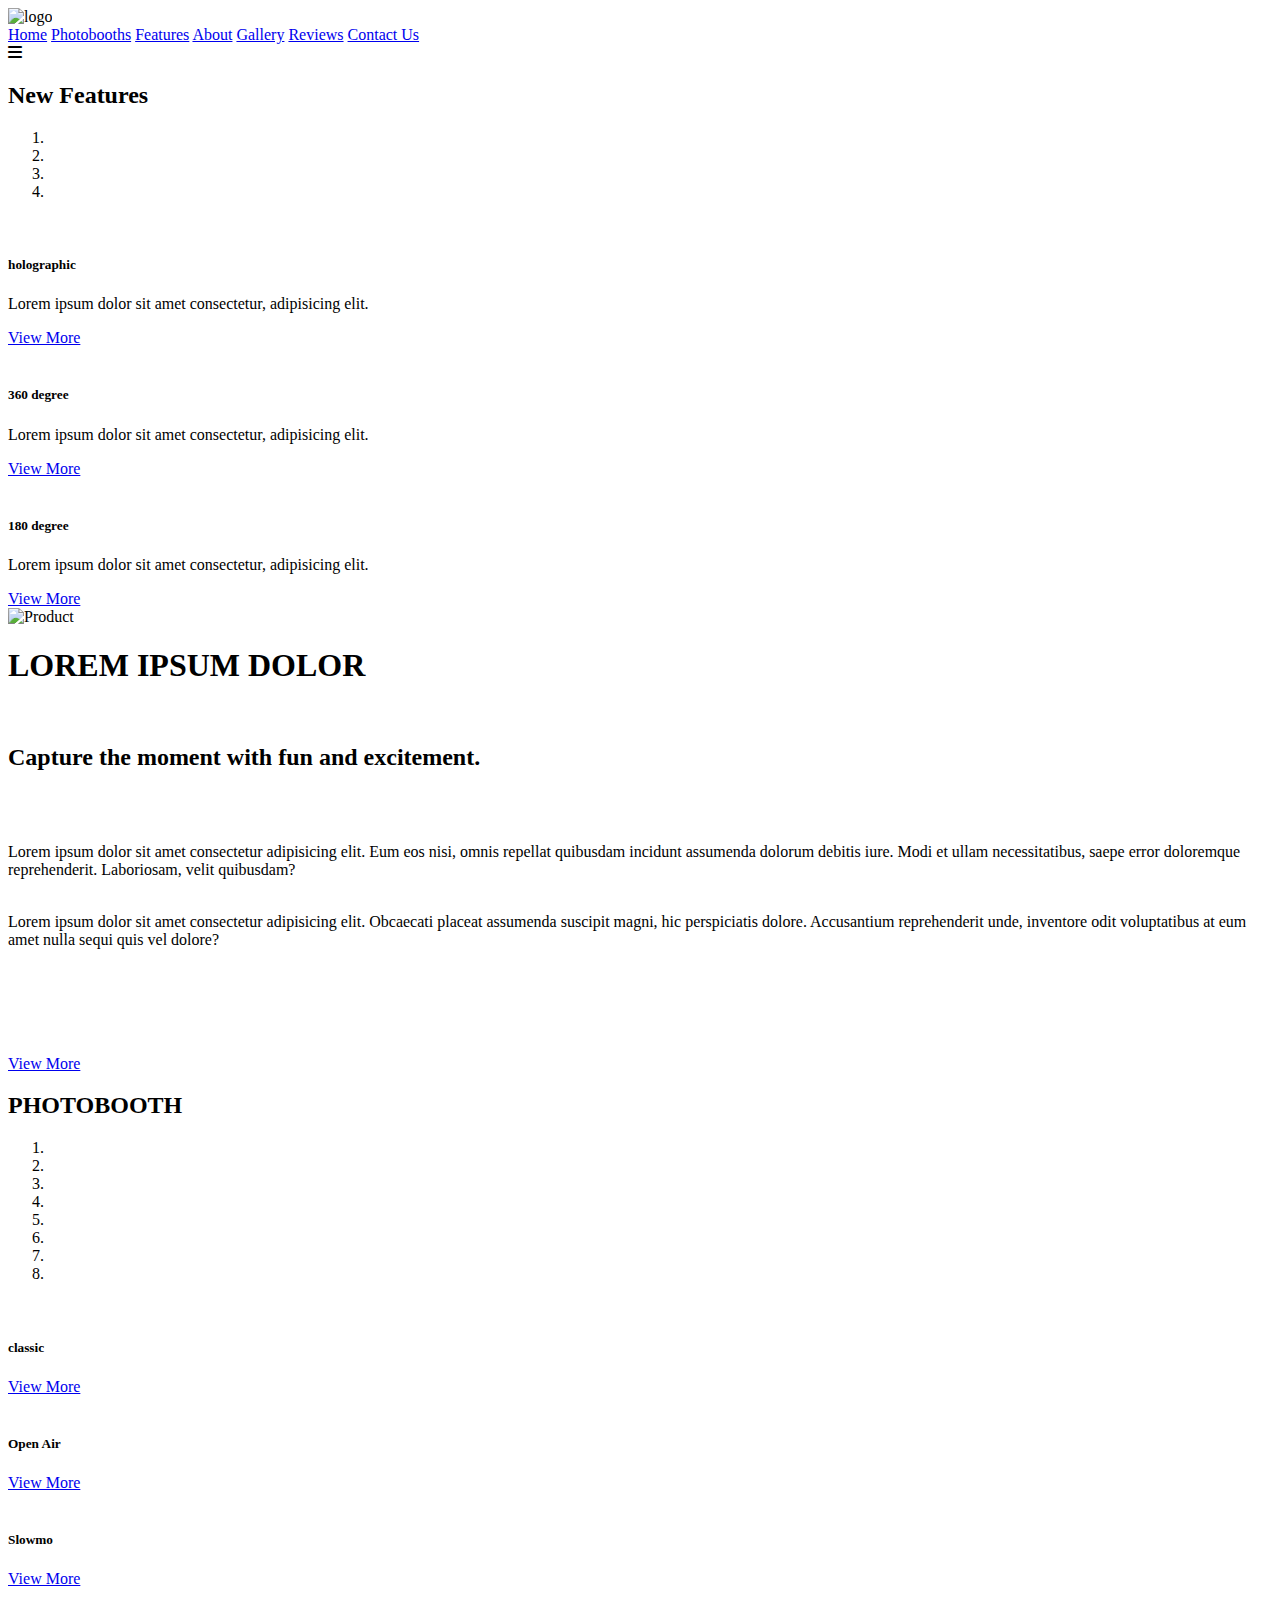
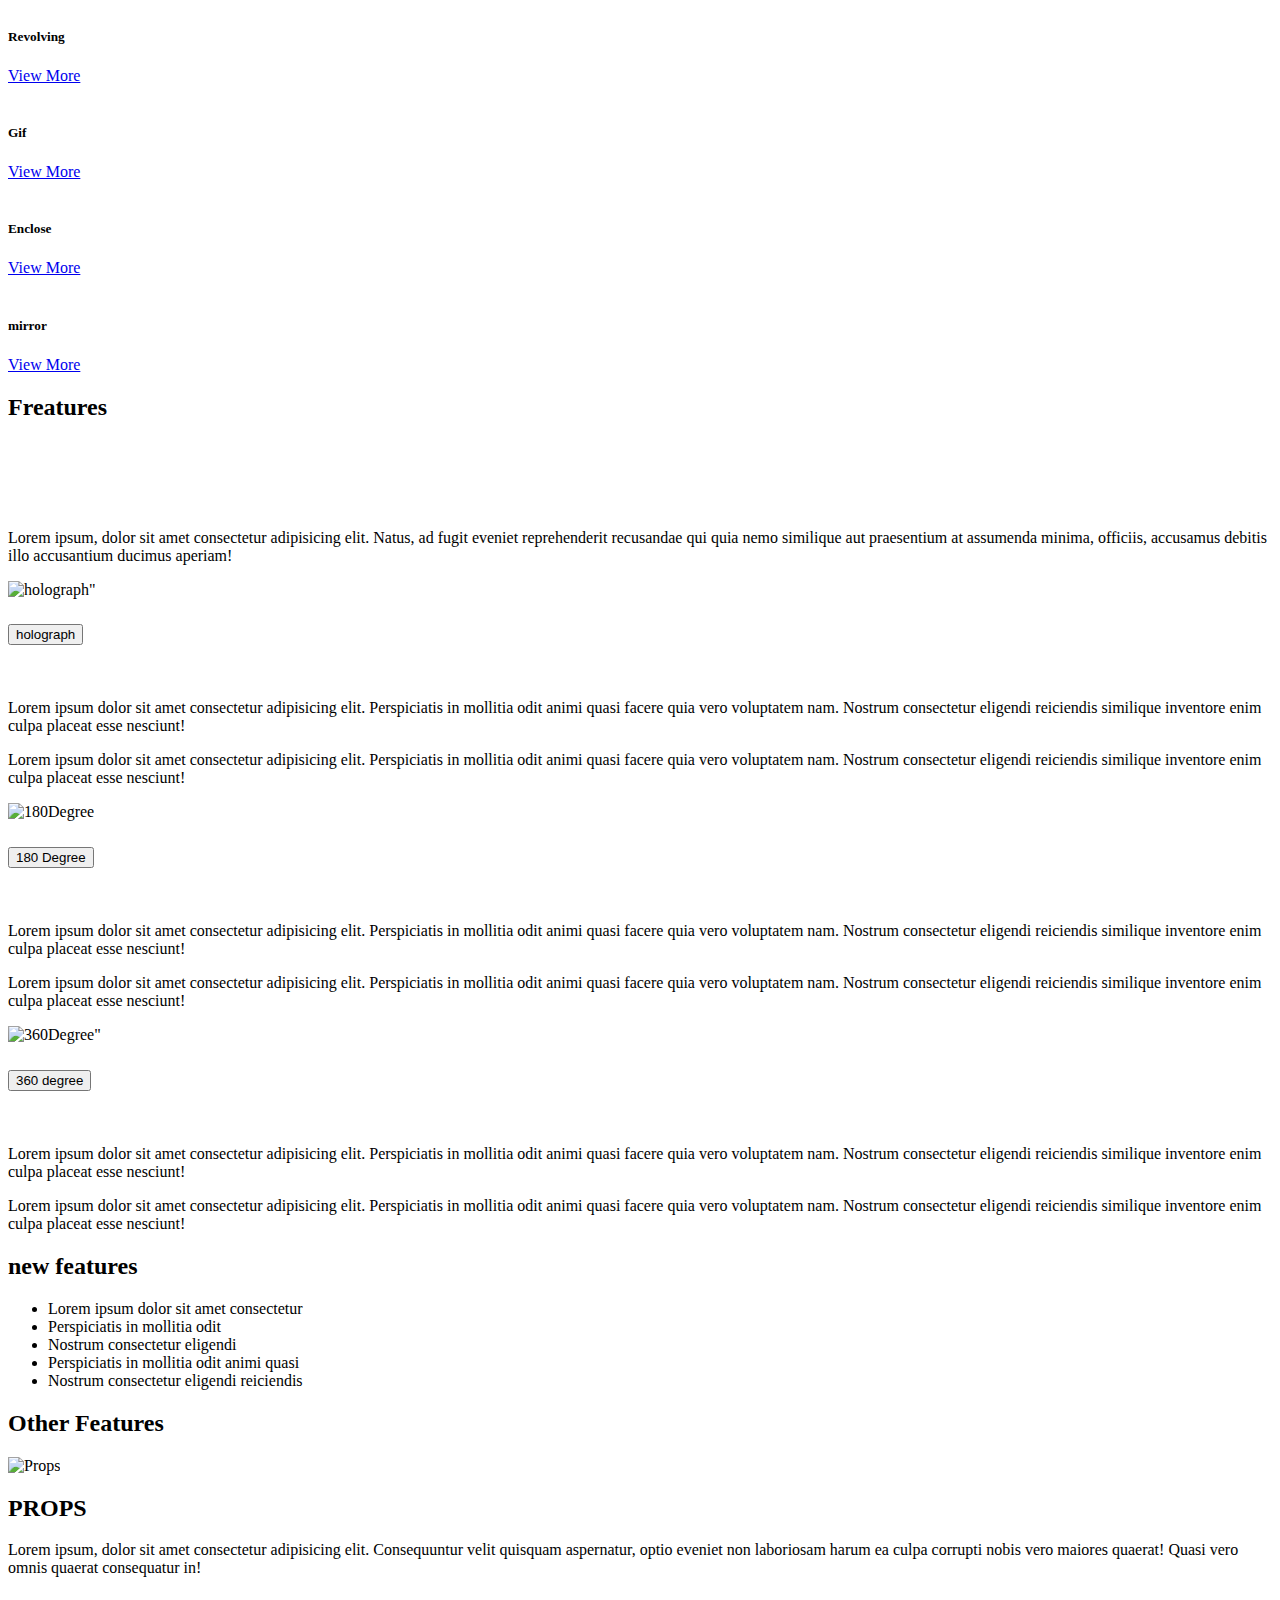
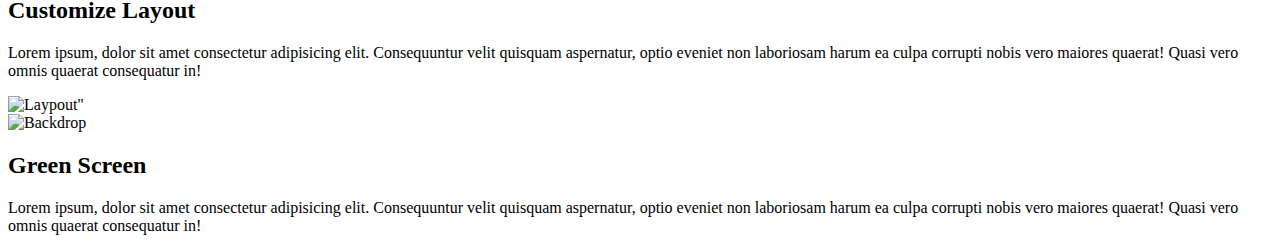
==== index.html @ 43a4d3da "Added index file" ====
<!DOCTYPE html>
<html lang="en">
  <head>
    <meta charset="UTF-8" />
    <meta http-equiv="X-UA-Compatible" content="IE=edge" />
    <meta name="viewport" content="width=device-width, initial-scale=1.0" />
    <title>KNGS Photobooth</title>
    <!-- CSS only -->
    <link
      href="https://cdn.jsdelivr.net/npm/bootstrap@5.2.1/dist/css/bootstrap.min.css"
      rel="stylesheet"
      integrity="sha384-iYQeCzEYFbKjA/T2uDLTpkwGzCiq6soy8tYaI1GyVh/UjpbCx/TYkiZhlZB6+fzT"
      crossorigin="anonymous" />

    <link
      rel="stylesheet"
      href="https://cdn.jsdelivr.net/npm/bootstrap-icons@1.9.1/font/bootstrap-icons.css" />

    <!--font awesome cdn link-->
    <link
      rel="stylesheet"
      href="https://cdnjs.cloudflare.com/ajax/libs/font-awesome/6.2.0/css/all.min.css" />

    <!-- custom css file link -->
    <link rel="stylesheet" href="css/style.css" />
  </head>
  <body>
    <!--header section starts-->

    <section class="header">
      <img class="logo" src="img/Logo.png" alt="logo" />

      <nav class="navbar">
        <a href="#home">Home</a>
        <a href="#hotobooths">Photobooths</a>
        <a href="#featured">Features</a>
        <a href="#about">About</a>
        <a href="#gallery">Gallery</a>
        <a href="#reviews">Reviews</a>
        <a href="#contactus">Contact Us</a>
      </nav>

      <div id="menu-btn" class="fas fa-bars"></div>
    </section>
    <!--header section ends-->

    <!---------Home Start--------->
    <!-------- Slide Start--------------->
    <main>
  <section class="main-home">
    <div class="main-carousel">
      <h2>New Features</h2>
      <div class="border-carousel">
       <div class="carousel slide" data-bs-ride="carousel" id="divcarousel">
          <ol class="carousel-indicators">
           <li data-bs-target="#divcarousel" data-bs-slide-to="0" class="active"><li>
           <li data-bs-target="#divcarousel" data-bs-slide-to="1"></li>
           <li data-bs-target="#divcarousel" data-bs-slide-to="2"></li>
          </ol>

          <div class="carousel-inner">
            <div class="carousel-item active col">
              <div class="card text-white">
                <img src="img/holographicbooth.webp" alt="" class="carousel-item-custom" />
                 <div class="card-body card-img-overlay bg-dark bg-opacity-50">
                      <h5 class="card-title">holographic</h5>
                      <p class="card-text">Lorem ipsum dolor sit amet consectetur, adipisicing elit.</p>
                      <a class="btn  stretched-link" href="#holograph1">View More</a>
              </div>
           </div>
         </div>


          <div class="carousel-item col">
            <div class="card text-white">
              <img src="img/360degree.webp" alt="" class="carousel-item-custom" />
                <div class="card-body card-img-overlay bg-dark bg-opacity-50">
                  <h5 class="card-title">360 degree</h5>
                  <p class="card-text">Lorem ipsum dolor sit amet consectetur, adipisicing elit.</p>
                  <a class="btn  stretched-link" href="#360deg">View More</a>
                </div>
            </div>
          </div>

          <div class="carousel-item col">
            <div class="card text-white">
             <img src="img/180degree.webp" alt="" class="carousel-item-custom" />
              <div class="card-body card-img-overlay bg-dark        bg-opacity-50">
                 <h5 class="card-title">180 degree</h5>
                 <p class="card-text">Lorem ipsum dolor sit amet consectetur, adipisicing elit.</p>
                 <a class="btn  stretched-link" href="#180deg">View More</a>
              </div>
            </div>
         </div>
        </div>
          <a href="#divcarousel" class="carousel-control-prev" data-bs-slide="prev" data-bs-slide-to="prev">
           <span class="carousel-control-prev-icon"></span>
          </a>
          <a href="#divcarousel" class="carousel-control-next" data-bs-slide="next" data-bs-slide-to="next">
            <span class="carousel-control-next-icon"></span>
          </a>
      </div>
      </div>
  
    </div>
        <div class="home-product">
             <img class="home-logo" src="img/product.webp" alt="Product" />
        </div>
        <div class="home-info">
              <h1 class="home-title">LOREM IPSUM DOLOR</h1><br/>
              <h2 class="home-subtitle">Capture the moment with fun and excitement.</h2><br/><br/> 
              <p class="phome">
               Lorem ipsum dolor sit amet consectetur adipisicing elit. Eum eos nisi,
               omnis repellat quibusdam incidunt assumenda dolorum debitis iure. Modi
               et ullam necessitatibus, saepe error doloremque reprehenderit.
               Laboriosam, velit quibusdam?<br/><br/>
              </p>
              <p class="phome">
                Lorem ipsum dolor sit amet consectetur adipisicing elit. Obcaecati
                placeat assumenda suscipit magni, hic perspiciatis dolore. Accusantium
                reprehenderit unde, inventore odit voluptatibus at eum amet nulla
                sequi quis vel dolore?
              </p><br/><br/><br/><br/><br/>

                      <a class="home-button" href=#home">View More</a>
          </div>
  </section>
</main>
    <!---------END HOME--------->

    <!---------CAROUSEL BOOTH START--------->
    <main>
      <section class="photo-carousel">
        <div class="booth-carousel">
          <h2>PHOTOBOOTH</h2>
          <div class="border-carousel1">
            <div
              class="carousel slide"
              data-bs-ride="carousel"
              id="divcarousel">
              <ol class="carousel-indicators">
                <li
                  data-bs-target="#divcarousel1"
                  data-bs-slide-to="0"
                  class="active"></li>
                <li></li>
                <li data-bs-target="#divcarousel1" data-bs-slide-to="1"></li>
                <li data-bs-target="#divcarousel1" data-bs-slide-to="2"></li>
                <li data-bs-target="#divcarousel1" data-bs-slide-to="3"></li>
                <li data-bs-target="#divcarousel1" data-bs-slide-to="4"></li>
                <li data-bs-target="#divcarousel1" data-bs-slide-to="5"></li>
                <li data-bs-target="#divcarousel1" data-bs-slide-to="6"></li>
              </ol>

              <div class="carousel-inner">
                <div class="carousel-item active col">
                  <div class="card text-white">
                    <img
                      src="img/classic.webp"
                      alt=""
                      class="carousel-item-custom1" />
                    <div
                      class="card-body card-img-overlay bg-dark bg-opacity-50">
                      <h5 class="card-title">classic</h5>
                      <a class="btn stretched-link" href="#holograph1"
                        >View More</a
                      >
                    </div>
                  </div>
                </div>

                <div class="carousel-item col">
                  <div class="card text-white">
                    <img
                      src="img/openair.jpg"
                      alt=""
                      class="carousel-item-custom1" />
                    <div
                      class="card-body card-img-overlay bg-dark bg-opacity-50">
                      <h5 class="card-title">Open Air</h5>

                      <a class="btn stretched-link" href="#360deg">View More</a>
                    </div>
                  </div>
                </div>

                <div class="carousel-item col">
                  <div class="card text-white">
                    <img
                      src="img/slowmo.gif"
                      alt=""
                      class="carousel-item-custom1" />
                    <div
                      class="card-body card-img-overlay bg-dark bg-opacity-50">
                      <h5 class="card-title">Slowmo</h5>

                      <a class="btn stretched-link" href="#360deg">View More</a>
                    </div>
                  </div>
                </div>

                <div class="carousel-item col">
                  <div class="card text-white">
                    <img
                      src="img/revolving.gif"
                      alt=""
                      class="carousel-item-custom1" />
                    <div
                      class="card-body card-img-overlay bg-dark bg-opacity-50">
                      <h5 class="card-title">Revolving</h5>

                      <a class="btn stretched-link" href="#360deg">View More</a>
                    </div>
                  </div>
                </div>

                <div class="carousel-item col">
                  <div class="card text-white">
                    <img
                      src="img/gif.jpg"
                      alt=""
                      class="carousel-item-custom1" />
                    <div
                      class="card-body card-img-overlay bg-dark bg-opacity-50">
                      <h5 class="card-title">Gif</h5>

                      <a class="btn stretched-link" href="#360deg">View More</a>
                    </div>
                  </div>
                </div>

                <div class="carousel-item col">
                  <div class="card text-white">
                    <img
                      src="img/enclose.gif"
                      alt=""
                      class="carousel-item-custom1" />
                    <div
                      class="card-body card-img-overlay bg-dark bg-opacity-50">
                      <h5 class="card-title">Enclose</h5>

                      <a class="btn stretched-link" href="#360deg">View More</a>
                    </div>
                  </div>
                </div>

                <div class="carousel-item col">
                  <div class="card text-white">
                    <img
                      src="img/mirror.jpg"
                      alt=""
                      class="carousel-item-custom1" />
                    <div
                      class="card-body card-img-overlay bg-dark bg-opacity-50">
                      <h5 class="card-title">mirror</h5>

                      <a class="btn stretched-link" href="#180deg">View More</a>
                    </div>
                  </div>
                </div>
              </div>
              <a
                href="#divcarousel1"
                class="carousel-control-next"
                data-bs-slide="next"
                data-bs-slide-to="next">
                <span class="carousel-control-next-icon"></span>
              </a>
              <a
                href="#divcarousel1"
                class="carousel-control-prev"
                data-bs-slide="prev"
                data-bs-slide-to="prev">
                <span class="carousel-control-prev-icon"></span>
              </a>
            </div>
          </div>
        </div>
      </section>
    </main>

    <!---------FEATURED STARTS--------->

    <div class="main-featured">
      <h2>Freatures</h2>
      <br />
      <br /><br />
      <br />
      <p class="p1">
        Lorem ipsum, dolor sit amet consectetur adipisicing elit. Natus, ad
        fugit eveniet reprehenderit recusandae qui quia nemo similique aut
        praesentium at assumenda minima, officiis, accusamus debitis illo
        accusantium ducimus aperiam!
      </p>
    </div>

    <main class="container accordion" id="main-accordion" id="featured">
      <div class="new-feature">
        <div class="holograp" id="holograph1">
          <section class="accordion-item imgholo bg-warning">
            <img class="img1" src="img/holographicbooth.webp" alt=holograph" />
            <h2 class="accordion-header" id="heading1">
              <button
                type="button"
                class="accordion-button collapsed"
                data-bs-toggle="collapse"
                data-bs-target="#collapsed1">
                holograph
              </button>
            </h2>
            <div
              class="accordion-collapse collapse"
              id="collapsed1"
              data-bs-parent="#main-accordion">
              <br />
              <p class="pholo">
                Lorem ipsum dolor sit amet consectetur adipisicing elit.
                Perspiciatis in mollitia odit animi quasi facere quia vero
                voluptatem nam. Nostrum consectetur eligendi reiciendis
                similique inventore enim culpa placeat esse nesciunt!
              </p>
              <p class="pholo">
                Lorem ipsum dolor sit amet consectetur adipisicing elit.
                Perspiciatis in mollitia odit animi quasi facere quia vero
                voluptatem nam. Nostrum consectetur eligendi reiciendis
                similique inventore enim culpa placeat esse nesciunt!
              </p>
            </div>
          </section>
        </div>

        <div class="180degree" id="180deg">
          <section class="accordion-item img180 bg-dark">
            <img class="img2" src="img/180degree.webp" alt="180Degree" />
            <h2 class="accordion-header" id="heading1">
              <button
                type="button"
                class="accordion-button collapsed bg-warning text-black"
                data-bs-toggle="collapse"
                data-bs-target="#collapsed2">
                180 Degree
              </button>
            </h2>
            <div
              class="accordion-collapse collapse"
              id="collapsed2"
              data-bs-parent="#main-accordion">
              <br />
              <p class="p180">
                Lorem ipsum dolor sit amet consectetur adipisicing elit.
                Perspiciatis in mollitia odit animi quasi facere quia vero
                voluptatem nam. Nostrum consectetur eligendi reiciendis
                similique inventore enim culpa placeat esse nesciunt!
              </p>
              <p class="p180">
                Lorem ipsum dolor sit amet consectetur adipisicing elit.
                Perspiciatis in mollitia odit animi quasi facere quia vero
                voluptatem nam. Nostrum consectetur eligendi reiciendis
                similique inventore enim culpa placeat esse nesciunt!
              </p>
            </div>
          </section>
        </div>

        <div class="360degree" id="360deg">
          <section class="accordion-item img360 bg-warning">
            <img class="img3" src="img/360degree.webp" alt=360Degree" />

            <h2 class="accordion-header" id="heading1">
              <button
                type="button"
                class="accordion-button collapsed"
                data-bs-toggle="collapse"
                data-bs-target="#collapsed3">
                360 degree
              </button>
            </h2>
            <div
              class="accordion-collapse collapse"
              id="collapsed3"
              data-bs-parent="#main-accordion">
              <br />
              <p class="p360">
                Lorem ipsum dolor sit amet consectetur adipisicing elit.
                Perspiciatis in mollitia odit animi quasi facere quia vero
                voluptatem nam. Nostrum consectetur eligendi reiciendis
                similique inventore enim culpa placeat esse nesciunt!
              </p>
              <p class="p360">
                Lorem ipsum dolor sit amet consectetur adipisicing elit.
                Perspiciatis in mollitia odit animi quasi facere quia vero
                voluptatem nam. Nostrum consectetur eligendi reiciendis
                similique inventore enim culpa placeat esse nesciunt!
              </p>
            </div>
          </section>
        </div>

        <div class="new">
          <h2>new features</h2>
          <ul>
            <li>Lorem ipsum dolor sit amet consectetur</li>
            <li>Perspiciatis in mollitia odit</li>
            <li>Nostrum consectetur eligendi</li>
            <li>Perspiciatis in mollitia odit animi quasi</li>
            <li>Nostrum consectetur eligendi reiciendis</li>
          </ul>
        </div>
      </div>
    </main>

    <div class="featured-title">
      <h2 class="other-features">Other Features</h2>
      <div class="props">
        <div class="props-pic">
          <img src="img/props.gif" alt="Props" />
        </div>
        <div>
          <h2 class="props-title">PROPS</h2>
          <p>
            Lorem ipsum, dolor sit amet consectetur adipisicing elit.
            Consequuntur velit quisquam aspernatur, optio eveniet non laboriosam
            harum ea culpa corrupti nobis vero maiores quaerat! Quasi vero omnis
            quaerat consequatur in!
          </p>
        </div>
      </div>

      <div class="layout">
        <div class="laypout-grid">
          <h2 class="laypout-title">Customize Layout</h2>
          <p>
            Lorem ipsum, dolor sit amet consectetur adipisicing elit.
            Consequuntur velit quisquam aspernatur, optio eveniet non laboriosam
            harum ea culpa corrupti nobis vero maiores quaerat! Quasi vero omnis
            quaerat consequatur in!
          </p>
        </div>
        <div class="layout-pic"><img src="img/layout.webp" alt=Laypout" /></div>
      </div>

      <div class="backdrop">
        <div class="greenscreen">
          <img src="img/greenscreen.jpg" alt="Backdrop" />
        </div>
        <div>
          <h2 class="backdrop-title">Green Screen</h2>
          <p>
            Lorem ipsum, dolor sit amet consectetur adipisicing elit.
            Consequuntur velit quisquam aspernatur, optio eveniet non laboriosam
            harum ea culpa corrupti nobis vero maiores quaerat! Quasi vero omnis
            quaerat consequatur in!
          </p>
        </div>
      </div>
    </div>

    <!-- link for sliders-->
    <script src="https://cdn.jsdelivr.net/npm/swiper@8/swiper-bundle.min.js"></script>

    <!-- cutom js file link -->
    <script src="js/script.js"></script>

    <!-- JavaScript Bundle with Popper -->
    <script
      src="https://cdn.jsdelivr.net/npm/bootstrap@5.2.1/dist/js/bootstrap.bundle.min.js"
      integrity="sha384-u1OknCvxWvY5kfmNBILK2hRnQC3Pr17a+RTT6rIHI7NnikvbZlHgTPOOmMi466C8"
      crossorigin="anonymous"></script>
  </body>
</html>
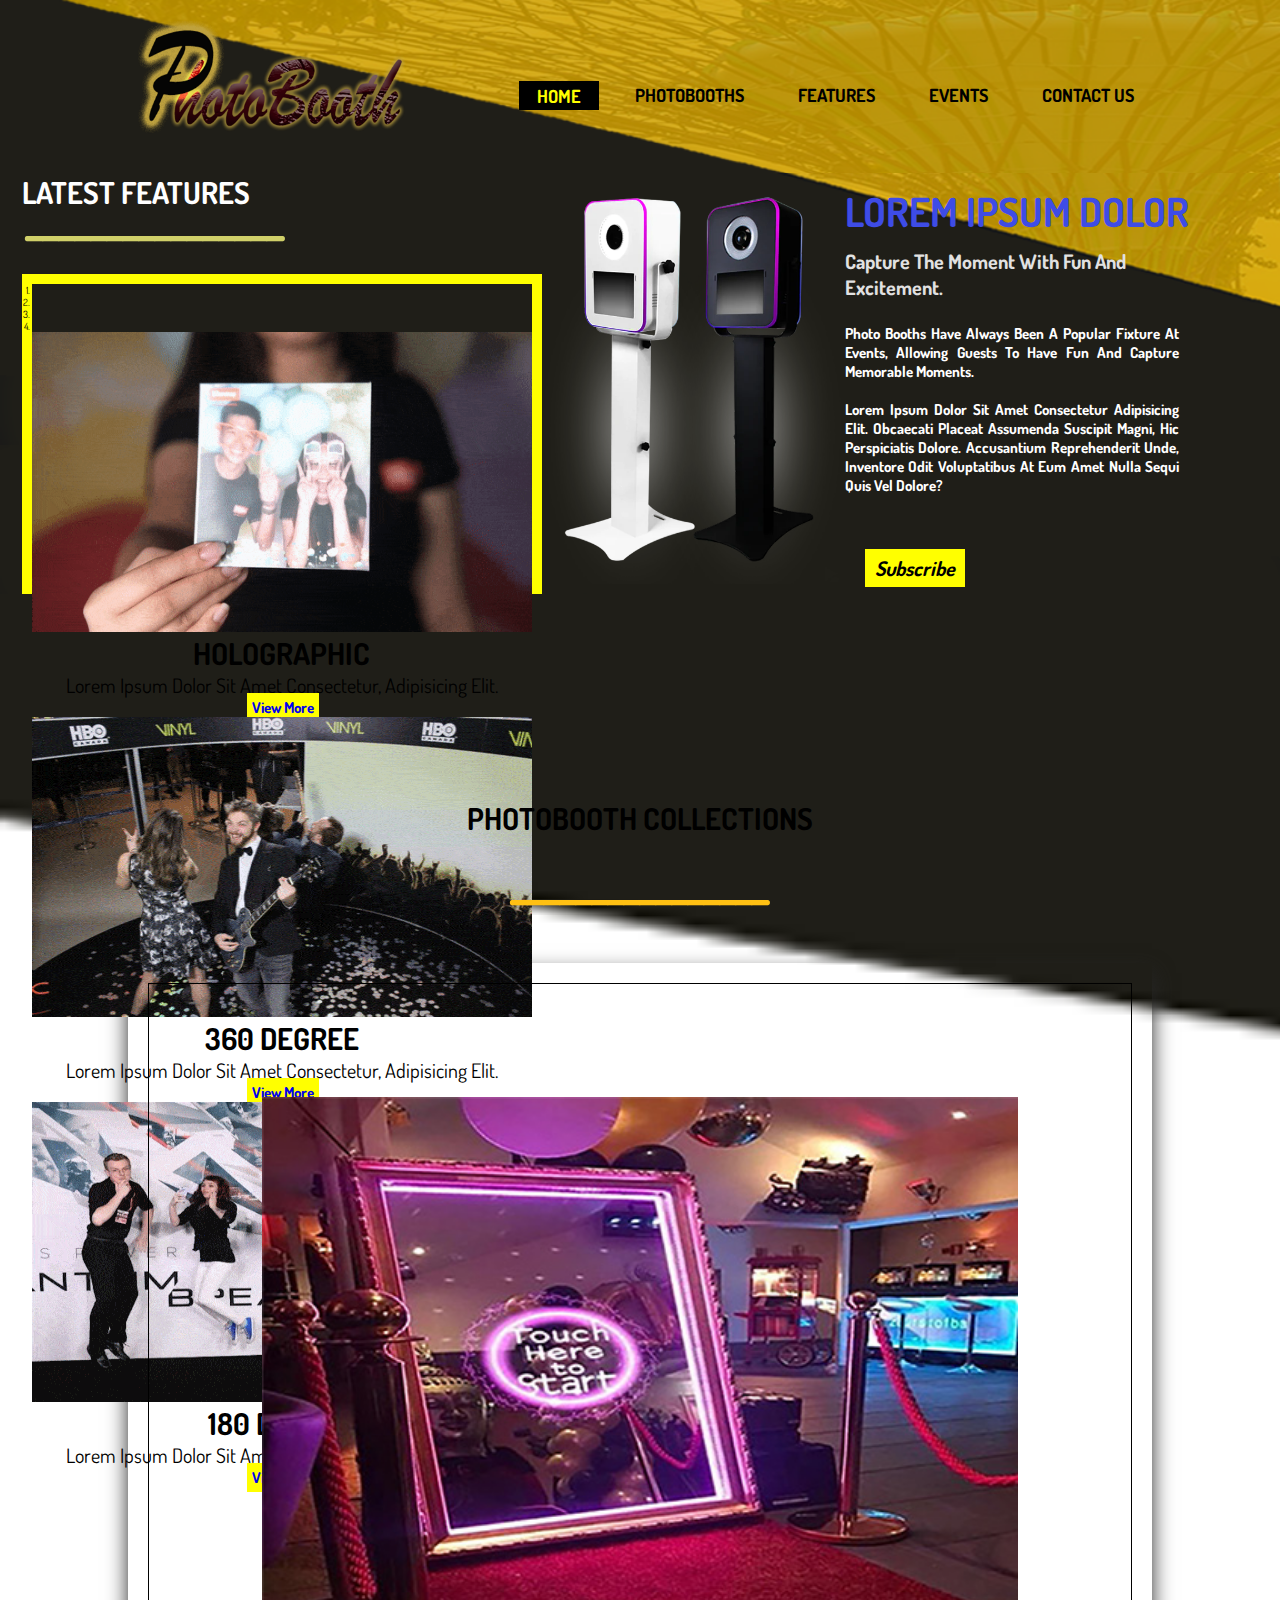
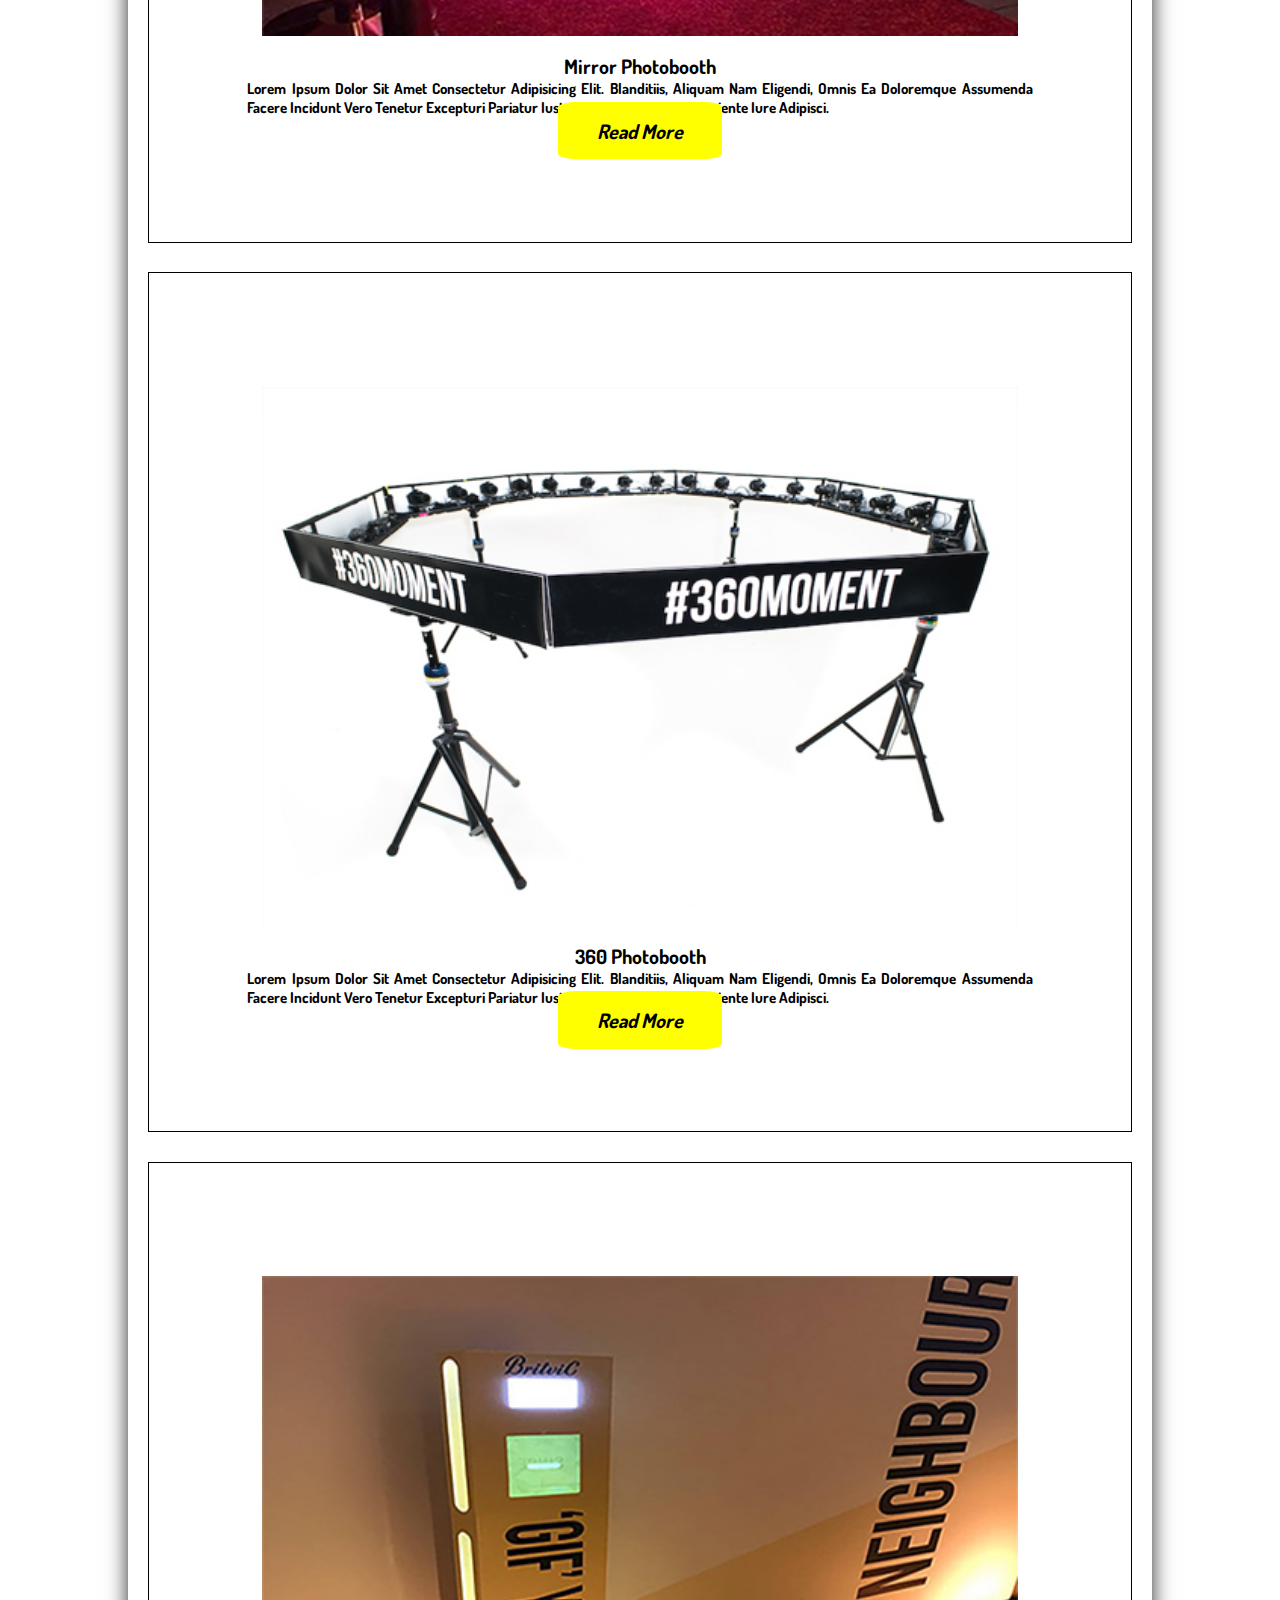
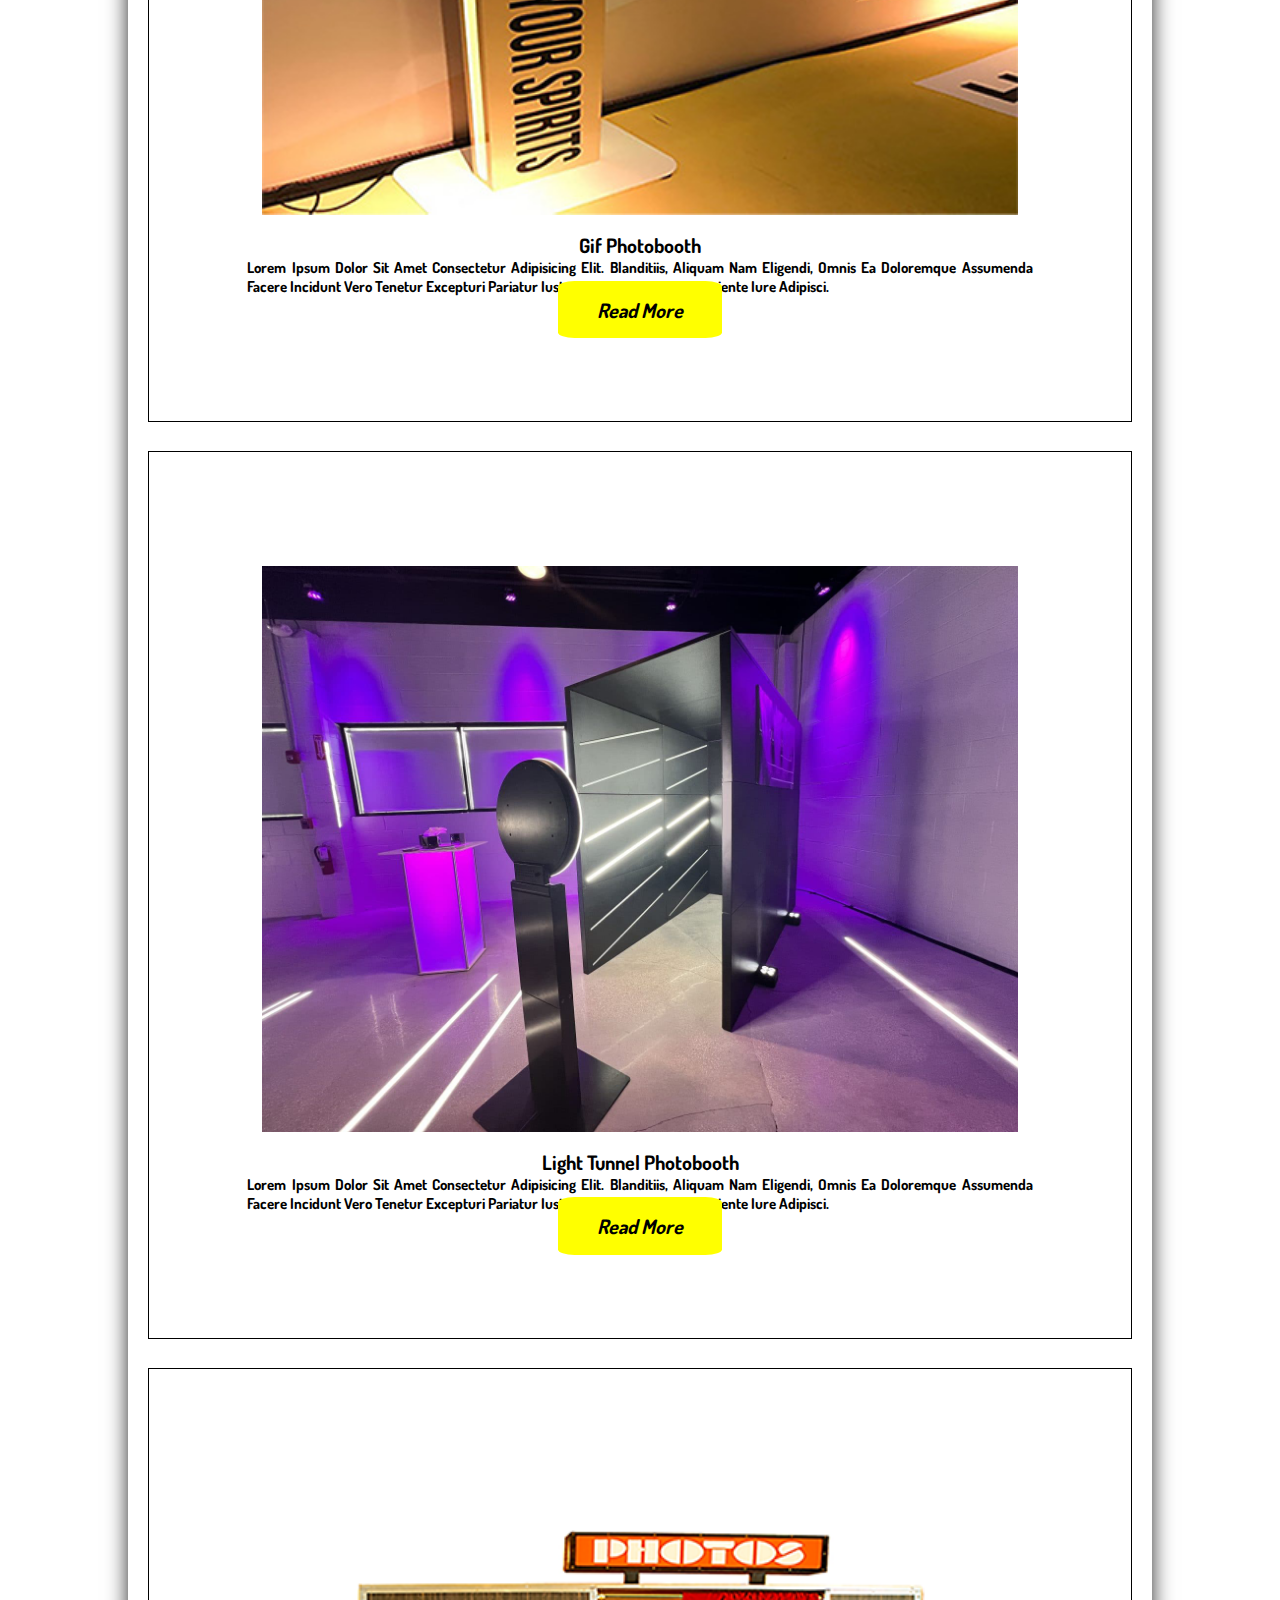
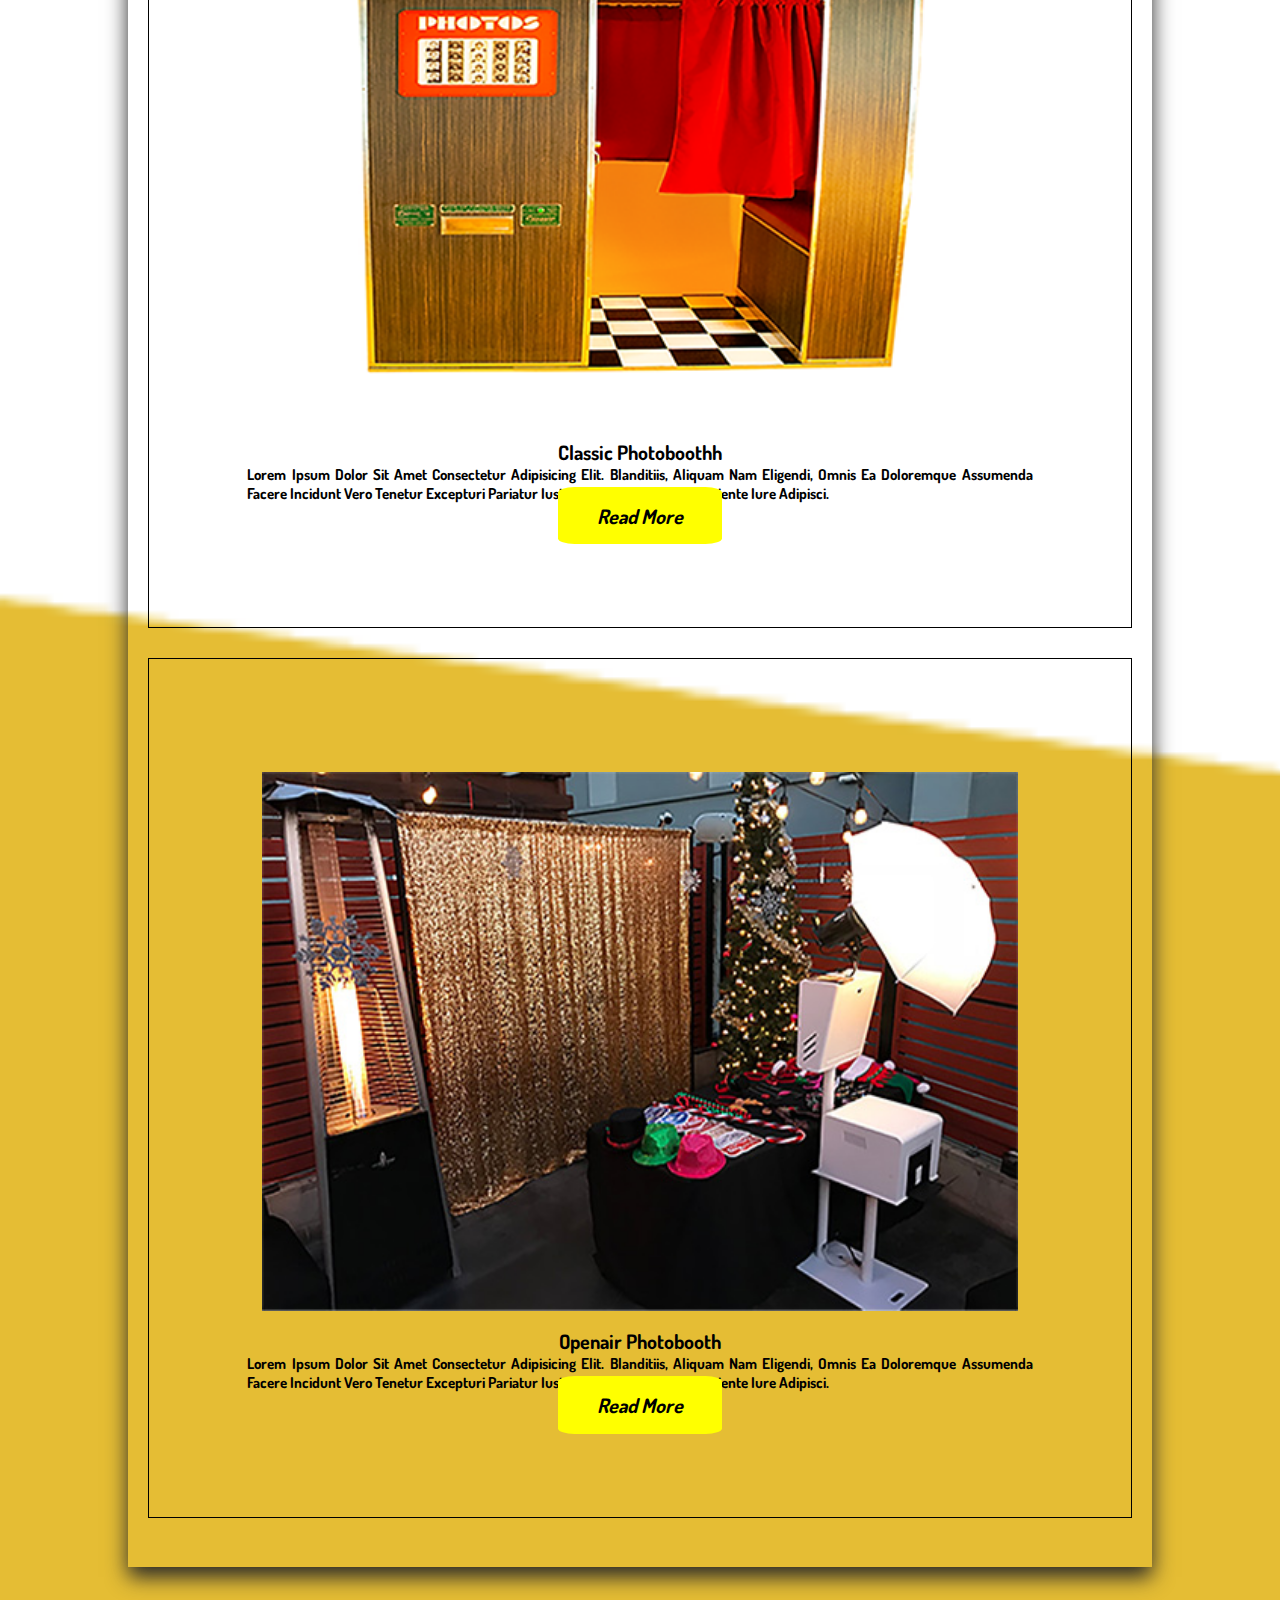
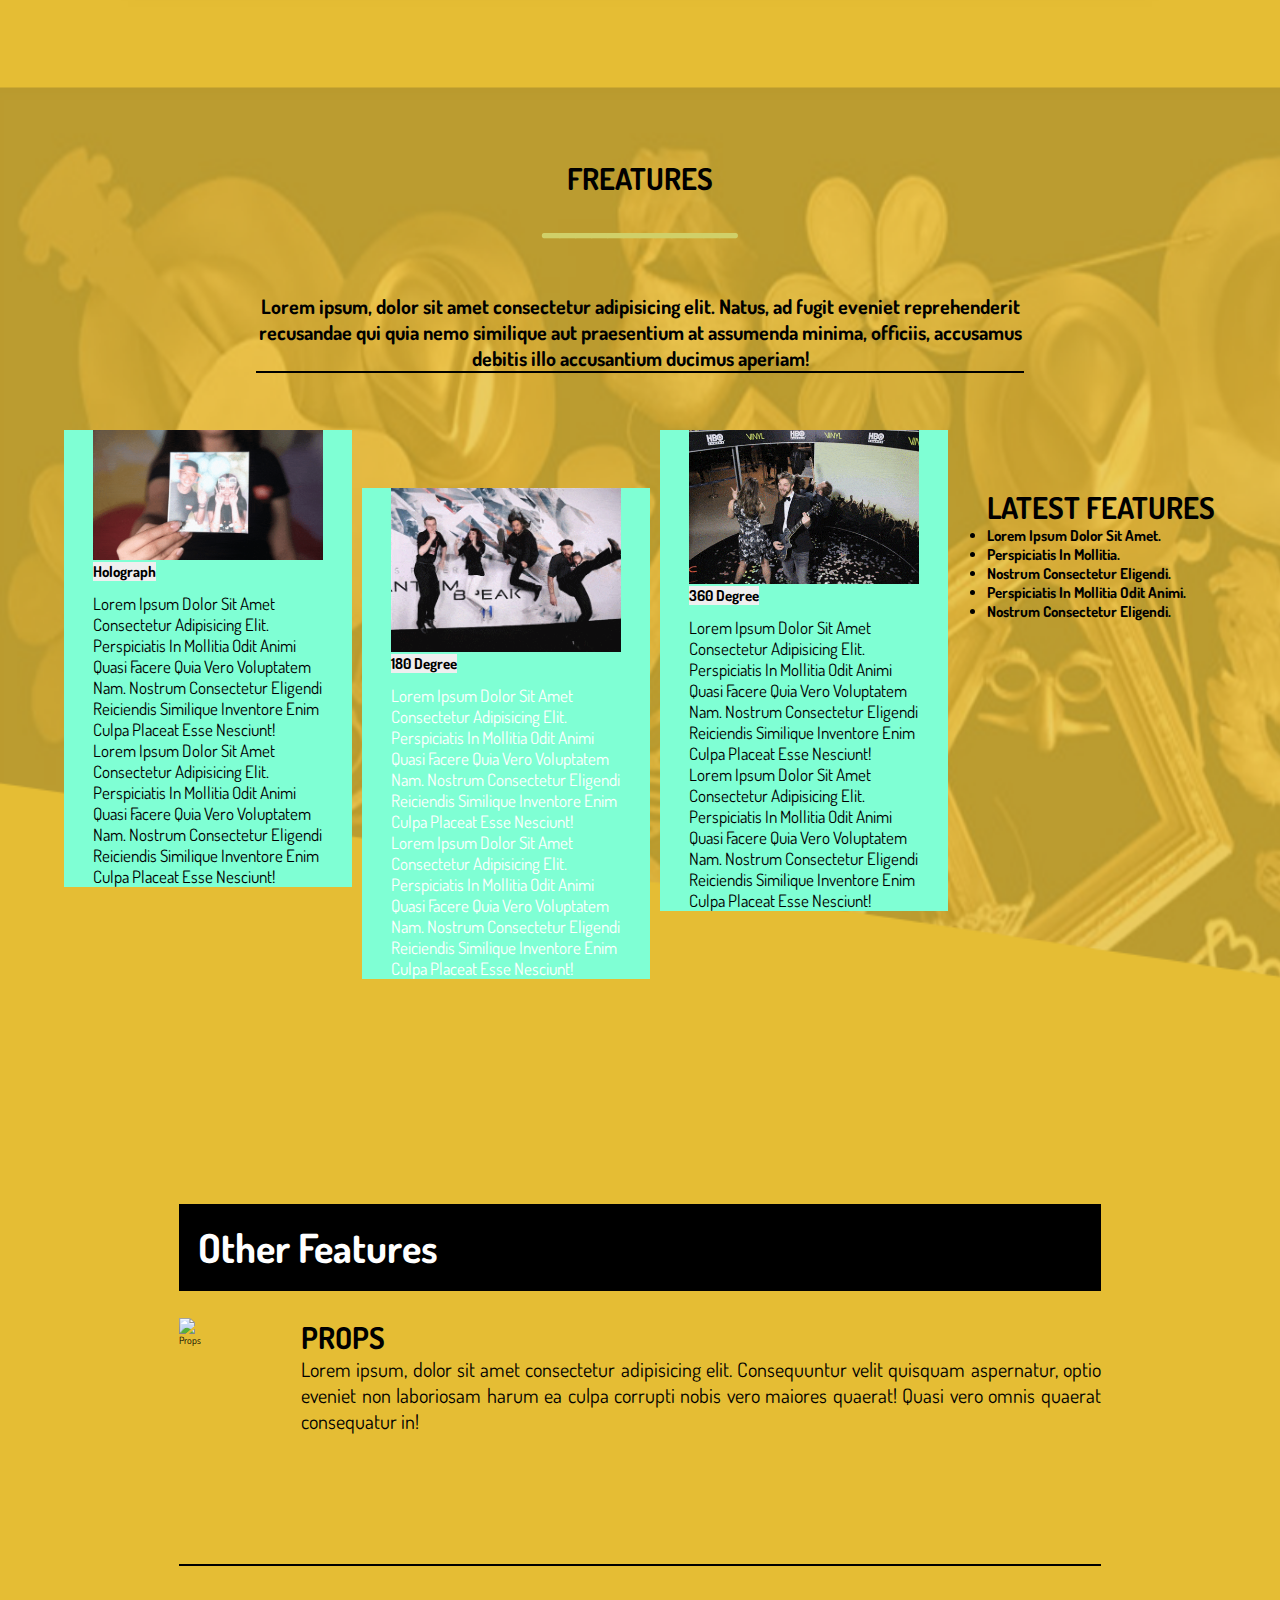
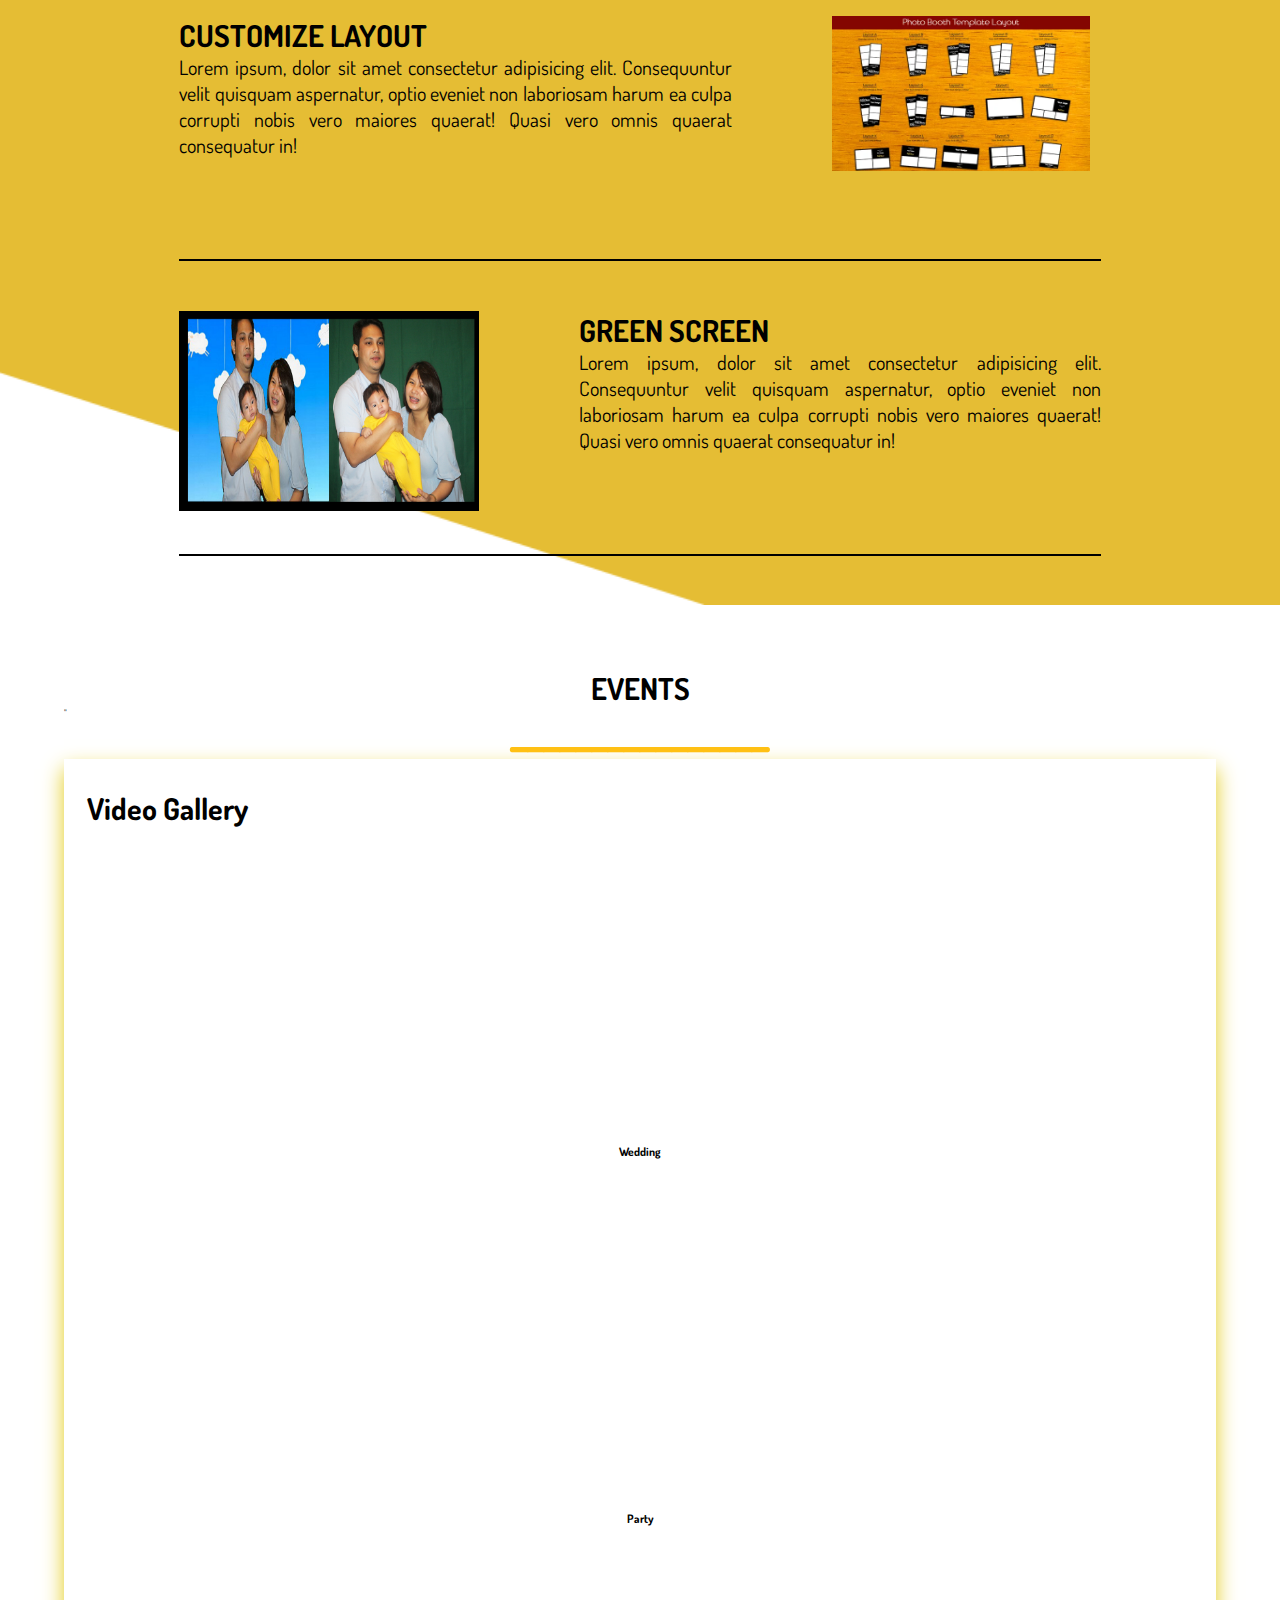
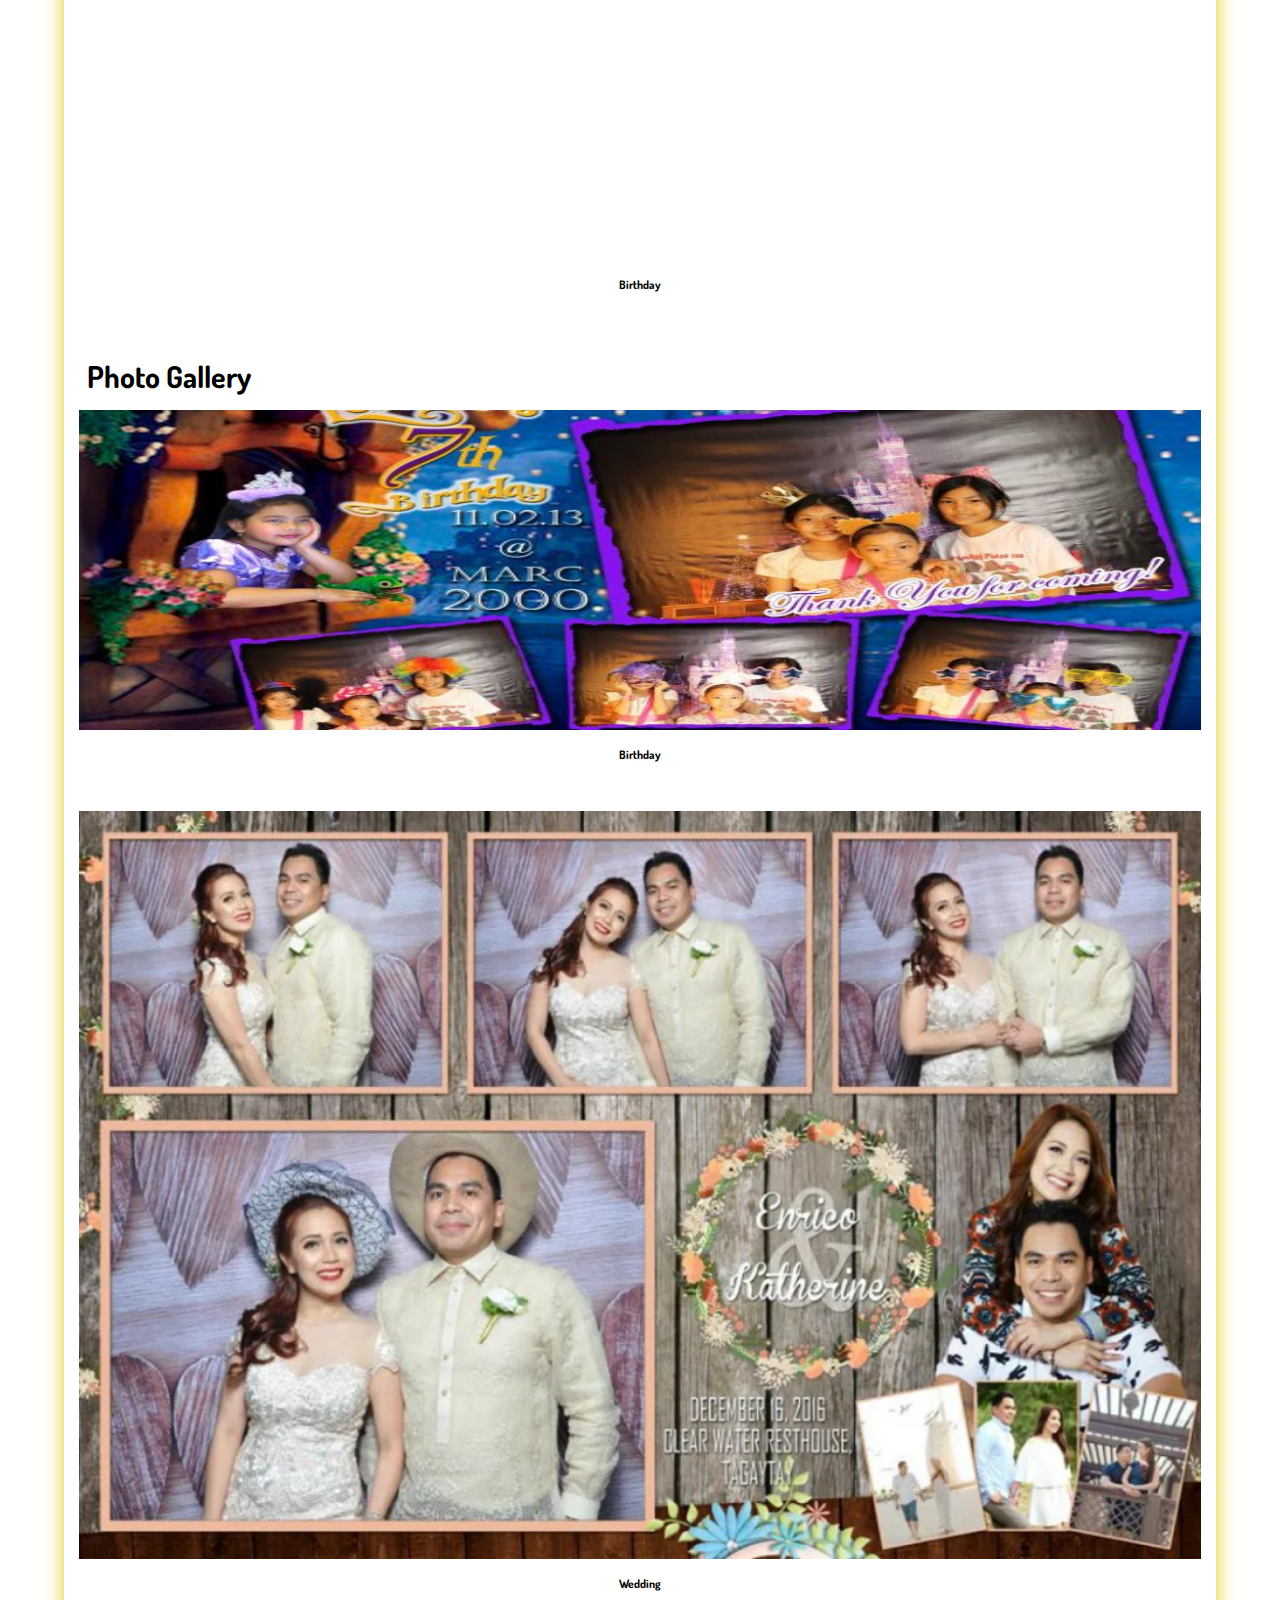
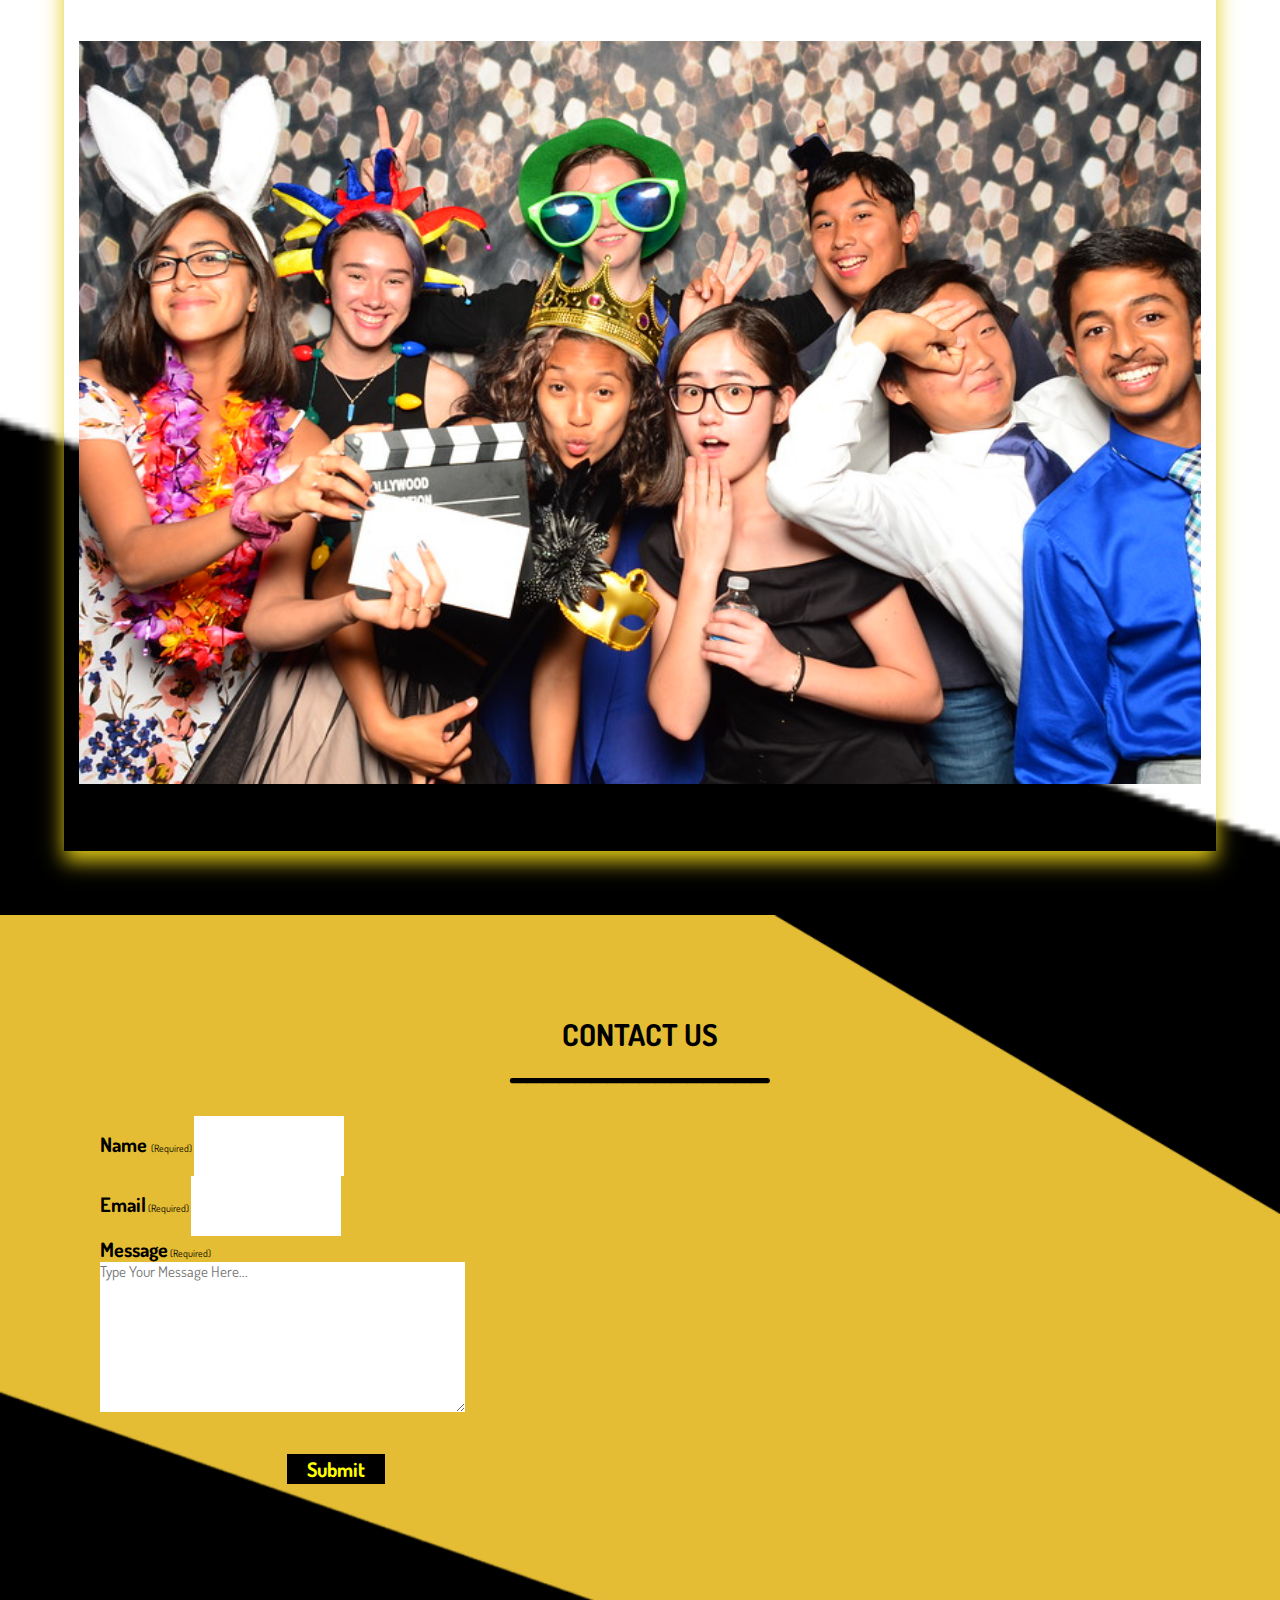
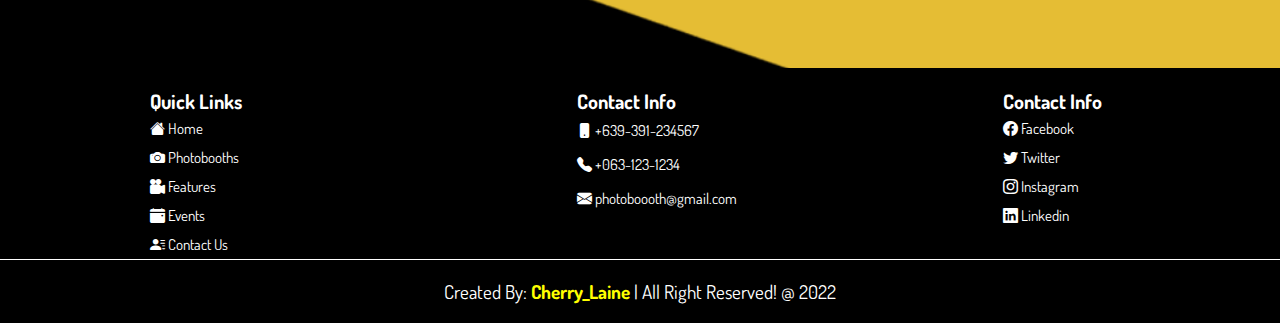
==== commit 314efbb2: "Added all files for miniproject1" ====
--- a/index.html
+++ b/index.html
@@ -4,7 +4,8 @@
     <meta charset="UTF-8" />
     <meta http-equiv="X-UA-Compatible" content="IE=edge" />
     <meta name="viewport" content="width=device-width, initial-scale=1.0" />
-    <title>KNGS Photobooth</title>
+    <title>Photobooth</title>
+    <link rel="icon" href="img/icon.jpg" />
     <!-- CSS only -->
     <link
       href="https://cdn.jsdelivr.net/npm/bootstrap@5.2.1/dist/css/bootstrap.min.css"
@@ -12,9 +13,8 @@
       integrity="sha384-iYQeCzEYFbKjA/T2uDLTpkwGzCiq6soy8tYaI1GyVh/UjpbCx/TYkiZhlZB6+fzT"
       crossorigin="anonymous" />
 
-    <link
-      rel="stylesheet"
-      href="https://cdn.jsdelivr.net/npm/bootstrap-icons@1.9.1/font/bootstrap-icons.css" />
+    <!-- BOOTSTRAP ICON -->
+    <link rel="stylesheet" href="https://cdn.jsdelivr.net/npm/bootstrap-icons@1.9.1/font/bootstrap-icons.css">
 
     <!--font awesome cdn link-->
     <link
@@ -24,447 +24,468 @@
     <!-- custom css file link -->
     <link rel="stylesheet" href="css/style.css" />
   </head>
-  <body>
+ <body>
     <!--header section starts-->
 
-    <section class="header">
-      <img class="logo" src="img/Logo.png" alt="logo" />
-
+    <section class="header" id="home">
+        <img class="logo" src="img/Logo.png" alt="logo" />
       <nav class="navbar">
-        <a href="#home">Home</a>
-        <a href="#hotobooths">Photobooths</a>
-        <a href="#featured">Features</a>
-        <a href="#about">About</a>
-        <a href="#gallery">Gallery</a>
-        <a href="#reviews">Reviews</a>
-        <a href="#contactus">Contact Us</a>
+        <a class="aactive" href="#home" >Home</a>
+        <a class="ahover" href="#photobooths">Photobooths</a>
+        <a class="ahover" href="#features">Features</a>
+        <a class="ahover" href="#events">Events</a>
+        <a class="ahover" href="#contact">Contact Us</a>
       </nav>
 
       <div id="menu-btn" class="fas fa-bars"></div>
     </section>
+    
     <!--header section ends-->
 
     <!---------Home Start--------->
-    <!-------- Slide Start--------------->
-    <main>
-  <section class="main-home">
-    <div class="main-carousel">
-      <h2>New Features</h2>
-      <div class="border-carousel">
-       <div class="carousel slide" data-bs-ride="carousel" id="divcarousel">
-          <ol class="carousel-indicators">
-           <li data-bs-target="#divcarousel" data-bs-slide-to="0" class="active"><li>
-           <li data-bs-target="#divcarousel" data-bs-slide-to="1"></li>
-           <li data-bs-target="#divcarousel" data-bs-slide-to="2"></li>
-          </ol>
-
-          <div class="carousel-inner">
-            <div class="carousel-item active col">
-              <div class="card text-white">
-                <img src="img/holographicbooth.webp" alt="" class="carousel-item-custom" />
-                 <div class="card-body card-img-overlay bg-dark bg-opacity-50">
-                      <h5 class="card-title">holographic</h5>
-                      <p class="card-text">Lorem ipsum dolor sit amet consectetur, adipisicing elit.</p>
-                      <a class="btn  stretched-link" href="#holograph1">View More</a>
-              </div>
+    <!-- ------ Slide Start------------- -->
+
+        <section class="main-home">
+               <div class="main-carousel">
+                   <h2>Latest Features</h2>
+                   <h2 class="line">________________</h2>
+                <div class="border-carousel">
+                   <div class="carousel slide" data-bs-ride="carousel" id="divcarousel">
+                            <ol class="carousel-indicators">
+                              <li data-bs-target="#divcarousel" data-bs-slide-to="0" class="active"><li>
+                              <li data-bs-target="#divcarousel" data-bs-slide-to="1"></li>
+                              <li data-bs-target="#divcarousel" data-bs-slide-to="2"></li>
+                            </ol>
+                       <div class="carousel-inner">
+                             <div class="carousel-item active col">
+                               <div class="card text-white">
+                                     <img src="img/holographicbooth.webp" alt="" class="carousel-item-custom" />
+                                 <div class="card-body card-img-overlay bg-dark bg-opacity-50">
+                                    <h5 class="card-title">holographic</h5>
+                                    <p class="card-text">Lorem ipsum dolor sit amet consectetur, adipisicing elit.</p>
+                                    <a class="btn" href="#holograph1">View More</a>
+                                  </div>
+                               </div> 
+                          </div>
+                          <div class="carousel-item col">
+                           <div class="card text-white">
+                               <img src="img/360degree.webp" alt="" class="carousel-item-custom" />
+                             <div class="card-body card-img-overlay bg-dark bg-opacity-50">
+                               <h5 class="card-title">360 degree</h5>
+                               <p class="card-text">Lorem ipsum dolor sit amet consectetur, adipisicing elit.</p>
+                               <a class="btn" href="#360deg">View More</a>
+                             </div>
+                            </div>
+                         </div>
+
+                         <div class="carousel-item col">
+                           <div class="card text-white">
+                              <img src="img/180degree.webp" alt="" class="carousel-item-custom" />
+                             <div class="card-body card-img-overlay bg-dark        bg-opacity-50">
+                              <h5 class="card-title">180 degree</h5>
+                              <p class="card-text">Lorem ipsum dolor sit amet consectetur, adipisicing elit.</p>
+                              <a class="btn" href="#180deg">View More</a>
+                             </div>
+                            </div>
+                         </div>
+                     </div>
+                         <a href="#divcarousel" class="carousel-control-prev" data-bs-slide="prev" data-bs-slide-to="prev">
+                       <span class="carousel-control-prev-icon"></span></a>
+                       <a href="#divcarousel" class="carousel-control-next" data-bs-slide="next" data-bs-slide-to="next">
+                       <span class="carousel-control-next-icon"></span></a>
+                 </div>
+               </div>
+            </div>
+                  <div class="home-product">
+                    <img class="home-logo" src="img/product.webp" alt="Product" />
+                  </div>
+                <div class="home-info">
+                    <h1 class="home-title">LOREM IPSUM DOLOR</h1><br/>
+                    <h2 class="home-subtitle">Capture the moment with fun and excitement.</h2><br/><br/> 
+                    <p class="phome"> Photo booths have always been a popular fixture at events, allowing guests to have fun and      capture memorable moments.<br/><br/></p>
+                    <p class="phome">
+                    Lorem ipsum dolor sit amet consectetur adipisicing elit. Obcaecati
+                    placeat assumenda suscipit magni, hic perspiciatis dolore. Accusantium
+                    reprehenderit unde, inventore odit voluptatibus at eum amet nulla
+                    sequi quis vel dolore?</p>
+                    <br><br><br><br><br>
+                    <a class="home-button" href=#home">Subscribe</a>
+               </div>
+    </section>
+
+    <!---------END HOME--------->
+
+    <!---------BOOTH START--------->
+    <section class="booth-section" id="photobooths">
+     <h2> photobooth collections</h2>"
+     <h2 class="line">________________</h2>
+      <div class="container">
+        <div class="row">
+          <div class="col-md-4 col-sm-6">
+            <div class="img-area">
+              <a class="booth-btn" href="mirror.html"><img src="img/mirror.jpg" alt="mirror"></a>
+                <div class="content">
+                  <a class="booth-btn" href="mirror.html">Mirror Photobooth</a> 
+                  <p class="info">Lorem ipsum dolor sit amet consectetur adipisicing elit. Blanditiis, aliquam nam eligendi, omnis ea doloremque assumenda facere incidunt vero tenetur excepturi pariatur iusto sunt atque et fugit sapiente iure adipisci.</p>
+                  <a class="booth-btn1" href="mirror.html">Read More</a>
+                 </div>
+            </div>
+          </div>
+
+          <div class="col-md-4 col-sm-6">
+            <div class="img-area">
+              <a class="booth-btn" href="360.html"><img src="img/360.jpg" alt="360"></a>
+                <div class="content">
+                  <a class="booth-btn" href="360.html">360 Photobooth</a>
+                  <p class="info">Lorem ipsum dolor sit amet consectetur adipisicing elit. Blanditiis, aliquam nam eligendi, omnis ea doloremque assumenda facere incidunt vero tenetur excepturi pariatur iusto sunt atque et fugit sapiente iure adipisci.</p>
+                  <a class="booth-btn1" href="360.html">Read More</a>
+              </div>
+            </div>
+          </div>
+
+          <div class="col-md-4 col-sm-6">
+            <div class="img-area">
+              <a class="booth-btn" href="gif.html"><img src="img/gif.jpg" alt="gif"></a>
+                <div class="content">
+                  <a class="booth-btn" href="gif.html">Gif Photobooth</a>
+                  <p class="info">Lorem ipsum dolor sit amet consectetur adipisicing elit. Blanditiis, aliquam nam eligendi, omnis ea doloremque assumenda facere incidunt vero tenetur excepturi pariatur iusto sunt atque et fugit sapiente iure adipisci.</p>
+                  <a class="booth-btn1" href="gif.html">Read More</a>
+              </div>
+            </div>
+          </div>
+
+          <div class="col-md-4 col-sm-6">
+            <div class="img-area">
+              <a class="booth-btn" href="tunnel.html"><img src="img/lighttunnel.jpg" alt="gif"></a>
+              <div class="content">
+                <a class="booth-btn" href="tunnel.html">light Tunnel Photobooth</a>
+                <p class="info">Lorem ipsum dolor sit amet consectetur adipisicing elit. Blanditiis, aliquam nam eligendi, omnis ea doloremque assumenda facere incidunt vero tenetur excepturi pariatur iusto sunt atque et fugit sapiente iure adipisci.</p>
+                <a class="booth-btn1" href="tunnel.html">Read More</a>
+              </div>
+            </div>
+          </div>
+
+          <div class="col-md-4 col-sm-6">
+            <div class="img-area">
+              <a class="booth-btn" href="classic.html"><img src="img/classic.png" alt="gif"></a>
+               <div class="content">
+                <a class="booth-btn" href="classic.html">Classic Photoboothh</a>
+                <p class="info">Lorem ipsum dolor sit amet consectetur adipisicing elit. Blanditiis, aliquam nam eligendi, omnis ea doloremque assumenda facere incidunt vero tenetur excepturi pariatur iusto sunt atque et fugit sapiente iure adipisci.</p>
+                <a class="booth-btn1" href="classic.html">Read More</a>
+              </div>
+            </div>
+          </div>
+
+          <div class="col-md-4 col-sm-6">
+            <div class="img-area">
+              <a class="booth-btn" href="openair.html"><img src="img/openair.jpg" alt="mirror"></a>
+                <div class="content">
+                  <a class="booth-btn" href="openair.html">Openair Photobooth</a>
+                  <p class="info">Lorem ipsum dolor sit amet consectetur adipisicing elit. Blanditiis, aliquam nam eligendi, omnis ea doloremque assumenda facere incidunt vero tenetur excepturi pariatur iusto sunt atque et fugit sapiente iure adipisci.</p>
+                  <a class="booth-btn1" href="openair.html">Read More</a>
+             </div>
+            </div>
+          </div>
+        </div>
+     
+      </div>
+    </section> 
+ 
+    <!-- ------BOOTH ENDS -->
+
+
+    
+    <!---------FEATURED STARTS--------->
+      <main class="acor-container accordion" id="featured">
+         <div class="main-featured" id="features">
+            <h2>Freatures</h2>
+            <h2 class="line">____________</h2><br /> <br /><br /><br />
+            <p class="p1">
+               Lorem ipsum, dolor sit amet consectetur adipisicing elit. Natus, ad
+              fugit eveniet reprehenderit recusandae qui quia nemo similique aut
+              praesentium at assumenda minima, officiis, accusamus debitis illo
+              accusantium ducimus aperiam!
+            </p>
+         </div>
+ 
+         <div class="new-feature">
+           <div class="holograp" id="holograph1">
+               <section class="accordion-item imgholo bg-warning">
+                 <img class="img1" src="img/holographicbooth.webp" alt=holograph" />
+                  <h2 class="accordion-header" id="heading1">
+                    <button type="button" class="accordion-button collapsed text-black" data-bs-toggle="collapse" data-bs-target="#collapsed1">
+                     holograph
+                    </button>
+                  </h2>
+                  <div class="accordion-collapse collapse" id="collapsed1" data-bs-parent="#main-accordion"><br />
+                      <p class="pholo">
+                         Lorem ipsum dolor sit amet consectetur adipisicing elit.
+                         Perspiciatis in mollitia odit animi quasi facere quia vero
+                         voluptatem nam. Nostrum consectetur eligendi reiciendis
+                         similique inventore enim culpa placeat esse nesciunt!
+                      </p>
+                      <p class="pholo">
+                         Lorem ipsum dolor sit amet consectetur adipisicing elit.
+                         Perspiciatis in mollitia odit animi quasi facere quia vero
+                        voluptatem nam. Nostrum consectetur eligendi reiciendis
+                         similique inventore enim culpa placeat esse nesciunt!
+                      </p>
+                   </div>
+               </section>
+             </div>
+
+               <div class="180degree" id="180deg">
+                 <section class="accordion-item img180 bg-dark">
+                    <img class="img2" src="img/180degree.webp" alt="180Degree" />
+                    <h2 class="accordion-header" id="heading1">
+                    <button type="button" class="accordion-button collapsed bg-warning text-black" data-bs-toggle="collapse"        data-bs-target="#collapsed2">180 Degree</button>
+                    </h2>
+                   <div class="accordion-collapse collapse" id="collapsed2" data-bs-parent="#main-accordion"> <br />
+                      <p class="p180">
+                       Lorem ipsum dolor sit amet consectetur adipisicing elit.
+                       Perspiciatis in mollitia odit animi quasi facere quia vero
+                       voluptatem nam. Nostrum consectetur eligendi reiciendis
+                       similique inventore enim culpa placeat esse nesciunt!
+                     </p>
+                     <p class="p180">
+                       Lorem ipsum dolor sit amet consectetur adipisicing elit.
+                       Perspiciatis in mollitia odit animi quasi facere quia vero
+                       voluptatem nam. Nostrum consectetur eligendi reiciendis
+                       similique inventore enim culpa placeat esse nesciunt!
+                     </p>
+                   </div>
+                 </section>
+               </div>
+
+                <div class="360degree" id="360deg">
+                   <section class="accordion-item img360 bg-warning">
+                       <img class="img3" src="img/360degree.webp" alt=360Degree" />
+                       <h2 class="accordion-header" id="heading1">
+                       <button type="button" class="accordion-button collapsed text-black" data-bs-toggle="collapse" data-bs-target="#collapsed3"> 360 degree</button>
+                       </h2>
+                     <div class="accordion-collapse collapse" id="collapsed3" data-bs-parent="#main-accordion"> <br />
+                        <p class="p360">
+                         Lorem ipsum dolor sit amet consectetur adipisicing elit.
+                         Perspiciatis in mollitia odit animi quasi facere quia vero
+                         voluptatem nam. Nostrum consectetur eligendi reiciendis
+                         similique inventore enim culpa placeat esse nesciunt!
+                         </p>
+                        <p class="p360">
+                           Lorem ipsum dolor sit amet consectetur adipisicing elit.
+                           Perspiciatis in mollitia odit animi quasi facere quia vero
+                           voluptatem nam. Nostrum consectetur eligendi reiciendis
+                          similique inventore enim culpa placeat esse nesciunt!
+                       </p>
+                      </div>
+                    </section>
+                 </div>
+
+                  <div class="new">
+                    <h2>latest features</h2>
+                    <ul class="newfeat">
+                        <li>Lorem ipsum dolor sit amet.</li>
+                        <li>Perspiciatis in mollitia.</li>
+                        <li>Nostrum consectetur eligendi.</li>
+                        <li>Perspiciatis in mollitia odit animi.</li>
+                        <li>Nostrum consectetur eligendi.</li>
+                      </ul>
+                  </div>
+          </div>
+       </main>
+    
+
+
+        <section class="other-feat">
+             <div class="featured-title">
+                 <h2 class="other-features">Other Features</h2>
+             <div class="props">
+               <div class="props-pic">
+                <img src="img/props.gif" alt="Props" />
+             </div>
+              <div>
+                <h2 class="props-title">PROPS</h2>
+                <p>
+                Lorem ipsum, dolor sit amet consectetur adipisicing elit.
+                Consequuntur velit quisquam aspernatur, optio eveniet non laboriosam
+                harum ea culpa corrupti nobis vero maiores quaerat! Quasi vero omnis
+                quaerat consequatur in!
+               </p>
+             </div>
+            </div>
+
+           <div class="layout">
+              <div class="laypout-grid">
+                <h2 class="laypout-title">Customize Layout</h2>
+                <p>
+                Lorem ipsum, dolor sit amet consectetur adipisicing elit.
+                Consequuntur velit quisquam aspernatur, optio eveniet non laboriosam
+                harum ea culpa corrupti nobis vero maiores quaerat! Quasi vero omnis
+                quaerat consequatur in!
+                </p>
+             </div>
+             <div class="layout-pic"><img src="img/layout.webp" alt=Laypout" /></div>
+          </div>
+
+          <div class="backdrop">
+            <div class="greenscreen">
+              <img src="img/greenscreen.jpg" alt="Backdrop" />
+            </div>
+            <div>
+               <h2 class="backdrop-title">Green Screen</h2>
+              <p>
+               Lorem ipsum, dolor sit amet consectetur adipisicing elit.
+               Consequuntur velit quisquam aspernatur, optio eveniet non laboriosam
+               harum ea culpa corrupti nobis vero maiores quaerat! Quasi vero omnis
+               quaerat consequatur in!
+              </p>
+             </div>
            </div>
-         </div>
-
-
-          <div class="carousel-item col">
-            <div class="card text-white">
-              <img src="img/360degree.webp" alt="" class="carousel-item-custom" />
-                <div class="card-body card-img-overlay bg-dark bg-opacity-50">
-                  <h5 class="card-title">360 degree</h5>
-                  <p class="card-text">Lorem ipsum dolor sit amet consectetur, adipisicing elit.</p>
-                  <a class="btn  stretched-link" href="#360deg">View More</a>
+          </div> 
+       </section>
+
+
+
+
+    <!-- ------EVENTS STARTS --------->
+    <section class="events-section" id="events">
+      <h2> Events</h2>"
+      <h2 class="line">________________</h2>
+       <div class="events-container" id="evets">
+         <div class="row">
+          <h5 class=vidgal>Video Gallery</h5>
+             <div class="col-md-4 col-sm-6">
+             <div class="events-area">
+              <iframe class="video" width="460" height="315" src="https://www.youtube.com/embed/wOM0OOkDXQE" title="YouTube video player" frameborder="0" allow="accelerometer; autoplay; clipboard-write; encrypted-media; gyroscope; picture-in-picture" allowfullscreen></iframe>
+                 <div class="events-content">
+                    <h3>Wedding</h3>
+                  </div>
+             </div>
+           </div>
+
+           <div class="col-md-4 col-sm-6">
+            <div class="events-area">
+              <iframe class="video" width="460" height="315" src="https://www.youtube.com/embed/H7KkQqbToJE" title="YouTube video player" frameborder="0" allow="accelerometer; autoplay; clipboard-write; encrypted-media; gyroscope; picture-in-picture" allowfullscreen></iframe>
+                <div class="events-content">
+                   <h3>Party</h3>
+                 </div>
+            </div>
+          </div>
+
+          <div class="col-md-4 col-sm-6">
+            <div class="events-area">
+              <iframe class="video" width="460" height="315" src="https://www.youtube.com/embed/rsqSo-FrHYQ" title="YouTube video player" frameborder="0" allow="accelerometer; autoplay; clipboard-write; encrypted-media; gyroscope; picture-in-picture" allowfullscreen></iframe>
+                <div class="events-content">
+                   <h3>Birthday</h3>
+                 </div>
+            </div>
+          </div>
+       
+          <h5 class=photogal>Photo Gallery</h5>
+          <div class="col-md-4 col-sm-6">
+            <div class="events-area">
+              <img class="img-events1" src="img/Gal1.jpg" alt="360">
+                <div class="events-content">
+                  <h3>Birthday</h3>
+              </div>
+            </div>
+          </div>
+
+          <div class="col-md-4 col-sm-6">
+            <div class="events-area">
+              <img class="img-events" src="img/gal2.webp" alt="360">
+                <div class="events-content">
+                  <h3>wedding</h3>
+              </div>
+            </div>
+          </div>
+
+          <div class="col-md-4 col-sm-6">
+            <div class="events-area">
+              <img class="img-events" src="img/gal3.jpg" alt="360">
+                <div class="events-content">
+                  <h3  class="aniv">aniversary</h3>
+              </div>
+            </div>
+          </div> 
+    </section> 
+
+     
+
+        <aside>
+            <h2 id="contact">Contact Us</h2>
+            <h2 class="line">________________</h2>
+            <div class="contact">           
+                <form>
+                  <div class="mb-3">
+                    <label class="form-label">Name </label><label inactive> (required)</label>
+                    <input type="text" name="name" id="name" class="form-control" required />
+                  </div>
+                   <div class="mb-3">
+                     <label class="form-label">Email</label><label inactive> (required)</label>
+                     <input type="email" name="email" id="email" class="form-control" required/>
+                   </div>
+                 <div class="mb-3">
+                     <label class="form-label">Message</label> <label inactive> (required)</label>
+                     <textarea name="message" rows="5" cols="50" class="form-control" required placeholder="Type your message here..."></textarea>
+                 </div>
+                 <div class="col-auto">
+                   <button type="button" class="btn btn-primary">Submit</button>
+                 </div>
+               </form>
+                <div class="map">
+                  <iframe src="https://www.google.com/maps/embed?pb=!1m18!1m12!1m3!1d7903.474285271619!2d123.77226234617659!3d7.922500803517756!2m3!1f0!2f0!3f0!3m2!1i1024!2i768!4f13.1!3m3!1m2!1s0x325435203fb552b7%3A0x4b2f15acf68e279a!2sMaranding%2C%20Lala%2C%20Lanao%20del%20Norte!5e0!3m2!1sen!2sph!4v1664154111160!5m2!1sen!2sph" width="600" height="450" style="border:0;" allowfullscreen="" loading="lazy" referrerpolicy="no-referrer-when-downgrade"></iframe>
                 </div>
             </div>
-          </div>
-
-          <div class="carousel-item col">
-            <div class="card text-white">
-             <img src="img/180degree.webp" alt="" class="carousel-item-custom" />
-              <div class="card-body card-img-overlay bg-dark        bg-opacity-50">
-                 <h5 class="card-title">180 degree</h5>
-                 <p class="card-text">Lorem ipsum dolor sit amet consectetur, adipisicing elit.</p>
-                 <a class="btn  stretched-link" href="#180deg">View More</a>
-              </div>
-            </div>
-         </div>
-        </div>
-          <a href="#divcarousel" class="carousel-control-prev" data-bs-slide="prev" data-bs-slide-to="prev">
-           <span class="carousel-control-prev-icon"></span>
-          </a>
-          <a href="#divcarousel" class="carousel-control-next" data-bs-slide="next" data-bs-slide-to="next">
-            <span class="carousel-control-next-icon"></span>
-          </a>
-      </div>
-      </div>
-  
-    </div>
-        <div class="home-product">
-             <img class="home-logo" src="img/product.webp" alt="Product" />
-        </div>
-        <div class="home-info">
-              <h1 class="home-title">LOREM IPSUM DOLOR</h1><br/>
-              <h2 class="home-subtitle">Capture the moment with fun and excitement.</h2><br/><br/> 
-              <p class="phome">
-               Lorem ipsum dolor sit amet consectetur adipisicing elit. Eum eos nisi,
-               omnis repellat quibusdam incidunt assumenda dolorum debitis iure. Modi
-               et ullam necessitatibus, saepe error doloremque reprehenderit.
-               Laboriosam, velit quibusdam?<br/><br/>
-              </p>
-              <p class="phome">
-                Lorem ipsum dolor sit amet consectetur adipisicing elit. Obcaecati
-                placeat assumenda suscipit magni, hic perspiciatis dolore. Accusantium
-                reprehenderit unde, inventore odit voluptatibus at eum amet nulla
-                sequi quis vel dolore?
-              </p><br/><br/><br/><br/><br/>
-
-                      <a class="home-button" href=#home">View More</a>
-          </div>
-  </section>
-</main>
-    <!---------END HOME--------->
-
-    <!---------CAROUSEL BOOTH START--------->
-    <main>
-      <section class="photo-carousel">
-        <div class="booth-carousel">
-          <h2>PHOTOBOOTH</h2>
-          <div class="border-carousel1">
-            <div
-              class="carousel slide"
-              data-bs-ride="carousel"
-              id="divcarousel">
-              <ol class="carousel-indicators">
-                <li
-                  data-bs-target="#divcarousel1"
-                  data-bs-slide-to="0"
-                  class="active"></li>
-                <li></li>
-                <li data-bs-target="#divcarousel1" data-bs-slide-to="1"></li>
-                <li data-bs-target="#divcarousel1" data-bs-slide-to="2"></li>
-                <li data-bs-target="#divcarousel1" data-bs-slide-to="3"></li>
-                <li data-bs-target="#divcarousel1" data-bs-slide-to="4"></li>
-                <li data-bs-target="#divcarousel1" data-bs-slide-to="5"></li>
-                <li data-bs-target="#divcarousel1" data-bs-slide-to="6"></li>
-              </ol>
-
-              <div class="carousel-inner">
-                <div class="carousel-item active col">
-                  <div class="card text-white">
-                    <img
-                      src="img/classic.webp"
-                      alt=""
-                      class="carousel-item-custom1" />
-                    <div
-                      class="card-body card-img-overlay bg-dark bg-opacity-50">
-                      <h5 class="card-title">classic</h5>
-                      <a class="btn stretched-link" href="#holograph1"
-                        >View More</a
-                      >
-                    </div>
-                  </div>
-                </div>
-
-                <div class="carousel-item col">
-                  <div class="card text-white">
-                    <img
-                      src="img/openair.jpg"
-                      alt=""
-                      class="carousel-item-custom1" />
-                    <div
-                      class="card-body card-img-overlay bg-dark bg-opacity-50">
-                      <h5 class="card-title">Open Air</h5>
-
-                      <a class="btn stretched-link" href="#360deg">View More</a>
-                    </div>
-                  </div>
-                </div>
-
-                <div class="carousel-item col">
-                  <div class="card text-white">
-                    <img
-                      src="img/slowmo.gif"
-                      alt=""
-                      class="carousel-item-custom1" />
-                    <div
-                      class="card-body card-img-overlay bg-dark bg-opacity-50">
-                      <h5 class="card-title">Slowmo</h5>
-
-                      <a class="btn stretched-link" href="#360deg">View More</a>
-                    </div>
-                  </div>
-                </div>
-
-                <div class="carousel-item col">
-                  <div class="card text-white">
-                    <img
-                      src="img/revolving.gif"
-                      alt=""
-                      class="carousel-item-custom1" />
-                    <div
-                      class="card-body card-img-overlay bg-dark bg-opacity-50">
-                      <h5 class="card-title">Revolving</h5>
-
-                      <a class="btn stretched-link" href="#360deg">View More</a>
-                    </div>
-                  </div>
-                </div>
-
-                <div class="carousel-item col">
-                  <div class="card text-white">
-                    <img
-                      src="img/gif.jpg"
-                      alt=""
-                      class="carousel-item-custom1" />
-                    <div
-                      class="card-body card-img-overlay bg-dark bg-opacity-50">
-                      <h5 class="card-title">Gif</h5>
-
-                      <a class="btn stretched-link" href="#360deg">View More</a>
-                    </div>
-                  </div>
-                </div>
-
-                <div class="carousel-item col">
-                  <div class="card text-white">
-                    <img
-                      src="img/enclose.gif"
-                      alt=""
-                      class="carousel-item-custom1" />
-                    <div
-                      class="card-body card-img-overlay bg-dark bg-opacity-50">
-                      <h5 class="card-title">Enclose</h5>
-
-                      <a class="btn stretched-link" href="#360deg">View More</a>
-                    </div>
-                  </div>
-                </div>
-
-                <div class="carousel-item col">
-                  <div class="card text-white">
-                    <img
-                      src="img/mirror.jpg"
-                      alt=""
-                      class="carousel-item-custom1" />
-                    <div
-                      class="card-body card-img-overlay bg-dark bg-opacity-50">
-                      <h5 class="card-title">mirror</h5>
-
-                      <a class="btn stretched-link" href="#180deg">View More</a>
-                    </div>
-                  </div>
-                </div>
-              </div>
-              <a
-                href="#divcarousel1"
-                class="carousel-control-next"
-                data-bs-slide="next"
-                data-bs-slide-to="next">
-                <span class="carousel-control-next-icon"></span>
-              </a>
-              <a
-                href="#divcarousel1"
-                class="carousel-control-prev"
-                data-bs-slide="prev"
-                data-bs-slide-to="prev">
-                <span class="carousel-control-prev-icon"></span>
-              </a>
-            </div>
-          </div>
-        </div>
-      </section>
-    </main>
-
-    <!---------FEATURED STARTS--------->
-
-    <div class="main-featured">
-      <h2>Freatures</h2>
-      <br />
-      <br /><br />
-      <br />
-      <p class="p1">
-        Lorem ipsum, dolor sit amet consectetur adipisicing elit. Natus, ad
-        fugit eveniet reprehenderit recusandae qui quia nemo similique aut
-        praesentium at assumenda minima, officiis, accusamus debitis illo
-        accusantium ducimus aperiam!
-      </p>
-    </div>
-
-    <main class="container accordion" id="main-accordion" id="featured">
-      <div class="new-feature">
-        <div class="holograp" id="holograph1">
-          <section class="accordion-item imgholo bg-warning">
-            <img class="img1" src="img/holographicbooth.webp" alt=holograph" />
-            <h2 class="accordion-header" id="heading1">
-              <button
-                type="button"
-                class="accordion-button collapsed"
-                data-bs-toggle="collapse"
-                data-bs-target="#collapsed1">
-                holograph
-              </button>
-            </h2>
-            <div
-              class="accordion-collapse collapse"
-              id="collapsed1"
-              data-bs-parent="#main-accordion">
-              <br />
-              <p class="pholo">
-                Lorem ipsum dolor sit amet consectetur adipisicing elit.
-                Perspiciatis in mollitia odit animi quasi facere quia vero
-                voluptatem nam. Nostrum consectetur eligendi reiciendis
-                similique inventore enim culpa placeat esse nesciunt!
-              </p>
-              <p class="pholo">
-                Lorem ipsum dolor sit amet consectetur adipisicing elit.
-                Perspiciatis in mollitia odit animi quasi facere quia vero
-                voluptatem nam. Nostrum consectetur eligendi reiciendis
-                similique inventore enim culpa placeat esse nesciunt!
-              </p>
-            </div>
-          </section>
-        </div>
-
-        <div class="180degree" id="180deg">
-          <section class="accordion-item img180 bg-dark">
-            <img class="img2" src="img/180degree.webp" alt="180Degree" />
-            <h2 class="accordion-header" id="heading1">
-              <button
-                type="button"
-                class="accordion-button collapsed bg-warning text-black"
-                data-bs-toggle="collapse"
-                data-bs-target="#collapsed2">
-                180 Degree
-              </button>
-            </h2>
-            <div
-              class="accordion-collapse collapse"
-              id="collapsed2"
-              data-bs-parent="#main-accordion">
-              <br />
-              <p class="p180">
-                Lorem ipsum dolor sit amet consectetur adipisicing elit.
-                Perspiciatis in mollitia odit animi quasi facere quia vero
-                voluptatem nam. Nostrum consectetur eligendi reiciendis
-                similique inventore enim culpa placeat esse nesciunt!
-              </p>
-              <p class="p180">
-                Lorem ipsum dolor sit amet consectetur adipisicing elit.
-                Perspiciatis in mollitia odit animi quasi facere quia vero
-                voluptatem nam. Nostrum consectetur eligendi reiciendis
-                similique inventore enim culpa placeat esse nesciunt!
-              </p>
-            </div>
-          </section>
-        </div>
-
-        <div class="360degree" id="360deg">
-          <section class="accordion-item img360 bg-warning">
-            <img class="img3" src="img/360degree.webp" alt=360Degree" />
-
-            <h2 class="accordion-header" id="heading1">
-              <button
-                type="button"
-                class="accordion-button collapsed"
-                data-bs-toggle="collapse"
-                data-bs-target="#collapsed3">
-                360 degree
-              </button>
-            </h2>
-            <div
-              class="accordion-collapse collapse"
-              id="collapsed3"
-              data-bs-parent="#main-accordion">
-              <br />
-              <p class="p360">
-                Lorem ipsum dolor sit amet consectetur adipisicing elit.
-                Perspiciatis in mollitia odit animi quasi facere quia vero
-                voluptatem nam. Nostrum consectetur eligendi reiciendis
-                similique inventore enim culpa placeat esse nesciunt!
-              </p>
-              <p class="p360">
-                Lorem ipsum dolor sit amet consectetur adipisicing elit.
-                Perspiciatis in mollitia odit animi quasi facere quia vero
-                voluptatem nam. Nostrum consectetur eligendi reiciendis
-                similique inventore enim culpa placeat esse nesciunt!
-              </p>
-            </div>
-          </section>
-        </div>
-
-        <div class="new">
-          <h2>new features</h2>
-          <ul>
-            <li>Lorem ipsum dolor sit amet consectetur</li>
-            <li>Perspiciatis in mollitia odit</li>
-            <li>Nostrum consectetur eligendi</li>
-            <li>Perspiciatis in mollitia odit animi quasi</li>
-            <li>Nostrum consectetur eligendi reiciendis</li>
-          </ul>
-        </div>
-      </div>
-    </main>
-
-    <div class="featured-title">
-      <h2 class="other-features">Other Features</h2>
-      <div class="props">
-        <div class="props-pic">
-          <img src="img/props.gif" alt="Props" />
-        </div>
-        <div>
-          <h2 class="props-title">PROPS</h2>
-          <p>
-            Lorem ipsum, dolor sit amet consectetur adipisicing elit.
-            Consequuntur velit quisquam aspernatur, optio eveniet non laboriosam
-            harum ea culpa corrupti nobis vero maiores quaerat! Quasi vero omnis
-            quaerat consequatur in!
-          </p>
-        </div>
-      </div>
-
-      <div class="layout">
-        <div class="laypout-grid">
-          <h2 class="laypout-title">Customize Layout</h2>
-          <p>
-            Lorem ipsum, dolor sit amet consectetur adipisicing elit.
-            Consequuntur velit quisquam aspernatur, optio eveniet non laboriosam
-            harum ea culpa corrupti nobis vero maiores quaerat! Quasi vero omnis
-            quaerat consequatur in!
-          </p>
-        </div>
-        <div class="layout-pic"><img src="img/layout.webp" alt=Laypout" /></div>
-      </div>
-
-      <div class="backdrop">
-        <div class="greenscreen">
-          <img src="img/greenscreen.jpg" alt="Backdrop" />
-        </div>
-        <div>
-          <h2 class="backdrop-title">Green Screen</h2>
-          <p>
-            Lorem ipsum, dolor sit amet consectetur adipisicing elit.
-            Consequuntur velit quisquam aspernatur, optio eveniet non laboriosam
-            harum ea culpa corrupti nobis vero maiores quaerat! Quasi vero omnis
-            quaerat consequatur in!
-          </p>
-        </div>
-      </div>
-    </div>
-
-    <!-- link for sliders-->
-    <script src="https://cdn.jsdelivr.net/npm/swiper@8/swiper-bundle.min.js"></script>
-
-    <!-- cutom js file link -->
-    <script src="js/script.js"></script>
-
-    <!-- JavaScript Bundle with Popper -->
-    <script
-      src="https://cdn.jsdelivr.net/npm/bootstrap@5.2.1/dist/js/bootstrap.bundle.min.js"
-      integrity="sha384-u1OknCvxWvY5kfmNBILK2hRnQC3Pr17a+RTT6rIHI7NnikvbZlHgTPOOmMi466C8"
-      crossorigin="anonymous"></script>
+         </aside>
+
+
+
+          <footer>
+            <div class="links">
+              <div class="quick-links">
+                <ul>
+                   <h5>Quick Links</h5>
+                   <li><a href="#home"><i class="bi bi-house-fill"></i> Home</a></li>
+                   <li><a href="#photobooths"><i class="bi bi-camera-fill"></i> Photobooths</a></li>
+                   <li><a href="#features"><i class="bi bi-camera-reels-fill"></i> Features</a></li>
+                   <li><a href="#events"><i class="bi bi-calendar-event-fill"></i> Events</a></li>
+                   <li><a href="#contact"><i class="bi bi-person-lines-fill"></i> Contact Us</a></li>
+                </ul>
+              </div>
+
+               <div class="cotact-info">
+                  <ul>
+                    <h5>Contact Info</h5>
+                    <li><i class="bi bi-phone-fill"></i> +639-391-234567</li>
+                    <li><i class="bi bi-telephone-fill"></i> +063-123-1234</li>
+                    <li><i class="bi bi-envelope-fill"></i> photoboooth@gmail.com</li>
+                 </ul>
+              </div>
+      
+              <div class="social-info">
+                <ul>
+                  <h5>Contact Info</h5>
+                  <li><a href=""><i class="bi bi-facebook"></i> Facebook</a></li>
+                  <li><a href=""><i class="bi bi-twitter"></i> Twitter</a></li>
+                  <li><a href=""><i class="bi bi-instagram"></i> Instagram</a></li>
+                  <li><a href=""><i class="bi bi-linkedin"></i> Linkedin</a></li>
+                </ul>
+              </div>
+           </div>
+            <div class="main-footer">
+               <p class="footer-reserved">Created By: <b class="cherry">Cherry_Laine</b>  | All Right Reserved! @ 2022</p>
+            </div>
+          </footer>
+ 
+
+
+        <!-- cutom js file link -->
+        <script src="js/script.js"></script>
+
+         <!--JS Bootstrap -->
+        <script src="https://cdn.jsdelivr.net/npm/bootstrap@5.2.1/dist/js/bootstrap.bundle.min.js"
+                integrity="sha384-u1OknCvxWvY5kfmNBILK2hRnQC3Pr17a+RTT6rIHI7NnikvbZlHgTPOOmMi466C8"
+                crossorigin="anonymous">
+         </script>
   </body>
 </html>
--- a/css/style.css
+++ b/css/style.css
@@ -0,0 +1,1139 @@
+/* Font link*/
+@import url("https://fonts.googleapis.com/css2?family=Dosis:wght@200;300;400;500;600;700;800&display=swap");
+
+* {
+  font-family: "Dosis", sans-serif;
+  margin: 0;
+  padding: 0;
+  box-sizing: border-box;
+  outline: none;
+  border: none;
+  text-decoration: none;
+  transition: all 0.4s cubic-bezier(0.43, 1.1, 0.62, 1.08);
+  text-transform: capitalize;
+}
+
+body {
+  background-color: rgb(217, 184, 36);
+}
+
+html {
+  font-size: 62.5%;
+  overflow-x: hidden;
+  scroll-behavior: smooth;
+  scroll-padding-top: 6rem;
+}
+
+html::-webkit-scrollbar {
+  width: 1rem;
+}
+
+html::-webkit-scrollbar-track {
+  background-color: rgb(74, 74, 61);
+}
+
+html::-webkit-scrollbar-thumb {
+  background-color: rgb(208, 159, 62);
+}
+
+section {
+  padding: 0 10%;
+  background-color: aquamarine;
+}
+
+.navbar {
+  display: inline-block;
+
+  color: black;
+  font-size: 4rem;
+  cursor: pointer;
+  justify-content: space-between;
+}
+
+.header {
+  display: flex;
+  align-items: center;
+  justify-content: space-between;
+  background-image: url("../img/background1.png");
+  background-size: cover;
+  top: 0;
+  left: 0;
+  right: 0;
+}
+
+.header .logo {
+  width: 30%;
+}
+
+.header .navbar .ahover {
+  font-size: 1.8rem;
+  margin-left: 1rem;
+  padding: 0.3em 1em;
+  color: black;
+  text-transform: uppercase;
+  font-weight: bold;
+  text-decoration: none;
+}
+
+.aactive {
+  font-size: 1.8rem;
+  margin-left: 1rem;
+  padding: 0.2em 1em;
+  text-transform: uppercase;
+  font-weight: bold;
+  text-decoration: none;
+  color: yellow;
+  background-color: black;
+}
+.aactive:hover {
+  color: yellow;
+  background-color: black;
+  border: 1px solid black;
+  border-radius: 30%;
+}
+.header .navbar .ahover:hover {
+  color: yellow;
+  background-color: black;
+  border-radius: 30%;
+}
+
+#menu-btn {
+  font-size: 5rem;
+  cursor: pointer;
+  /* position: sticky; */
+  display: none;
+}
+
+/* ---------------Start Home--------------------------------- */
+
+.main-home {
+  display: grid;
+  grid-template-columns: 50% 30% 40%;
+  justify-content: center;
+  background-image: url("../img/background2.png");
+  background-size: cover;
+  align-items: center;
+  justify-items: center;
+}
+
+.home-logo {
+  width: 30rem;
+}
+.home-title {
+  font-size: 4rem;
+  text-transform: bold;
+  color: rgb(62, 76, 230);
+}
+.home-subtitle {
+  font-size: 2em;
+  font-weight: bold;
+  padding-right: 5em;
+  color: rgb(225, 225, 225);
+}
+.phome {
+  font-size: 1.5em;
+  padding-right: 5em;
+  font-weight: bold;
+  text-align: justify;
+  color: white;
+}
+.home-button {
+  padding: 0.3em 0.5em;
+  font-size: 2em;
+  background-color: yellow;
+  color: black;
+  font-weight: bold;
+  font-style: italic;
+  text-decoration: none;
+  margin-left: 20px;
+}
+/* --------------CAROUSEL START--------------- */
+.border-carousel {
+  border: 10px solid yellow;
+}
+
+.main-carousel > h2 {
+  font-size: 3em;
+  text-transform: uppercase;
+  color: white;
+}
+
+.main-carousel > .line {
+  margin-top: -5%;
+  margin-left: 1%;
+  margin-bottom: 5%;
+  color: rgb(208, 208, 105);
+  font-size: 5em;
+}
+
+.carousel-item-custom {
+  width: 50em;
+  height: 30em;
+}
+.carousel {
+  width: 50em;
+  height: 30em;
+}
+
+.card-title {
+  text-align: center;
+  font-size: 3em;
+  font-weight: bold;
+  text-transform: uppercase;
+}
+.card-text {
+  text-align: center;
+  font-size: 2em;
+}
+.btn {
+  font-size: 1.5em;
+  text-transform: bold;
+  padding: 5px;
+  font-weight: bold;
+  background-color: yellow;
+  margin-top: 27%;
+  margin-left: 43%;
+}
+
+/* -------------HOME END--------------------------- */
+
+/* ----------PHOTOBOOTH START--------------------- */
+.container {
+  margin-top: 5%;
+  padding: 20px;
+  box-shadow: 0 10px 20px rgb(40, 40, 40);
+}
+.col-md-4 {
+  padding-bottom: 3%;
+}
+.booth-section {
+  background-image: url("../img/background3.png");
+  background-size: cover;
+  padding-bottom: 5%;
+}
+.img-area .info {
+  font-size: 1.5em;
+  text-align: justify;
+}
+
+.img-area img:hover {
+  border-radius: 30%;
+  background-color: rgb(216, 199, 50);
+  font-size: larger;
+  transition: all cubic-bezier(0.075, 0.82, 0.165, 1);
+}
+
+.booth-section h2 {
+  font-size: 3em;
+  font-weight: bold;
+  text-transform: uppercase;
+  text-align: center;
+  padding-top: 20%;
+  grid-gap: 10%;
+}
+
+.booth-section > .line {
+  margin-top: -20%;
+
+  color: rgb(255, 192, 19);
+  font-size: 5em;
+}
+.img-area {
+  display: inline-block;
+  text-align: center;
+  padding: 10%;
+  border: 1px solid black;
+}
+
+.img-area img {
+  width: 100%;
+  height: auto;
+  padding: 15px;
+}
+
+.content {
+  font-weight: bold;
+  text-transform: uppercase;
+  text-align: center;
+}
+
+.content .booth-btn {
+  text-decoration: none;
+  color: black;
+  font-size: 2em;
+  font-weight: bold;
+}
+
+.container .booth-button {
+  text-align: center;
+  margin-top: 3%;
+}
+.booth-btn1 {
+  font-size: 2em;
+  font-weight: bold;
+  font-style: italic;
+  color: black;
+  text-decoration: none;
+  background-color: yellow;
+  padding: 2% 5%;
+  border: 1px;
+  border-radius: 10%;
+}
+
+/* ----------PHOTOBOOTH  END--------------------- */
+/* -------FEARTURED START------------------------- */
+
+main {
+  background-image: url("../img/background4.png");
+  background-size: cover;
+  padding-top: 10%;
+}
+.main-featured {
+  border-bottom: 2px solid black;
+  text-align: center;
+  margin: 0 20%;
+}
+.main-featured h2 {
+  text-transform: uppercase;
+  font-size: 3em;
+  font-weight: bold;
+}
+.main-featured > .line {
+  margin-top: -2%;
+  color: rgb(208, 208, 105);
+  font-size: 5em;
+}
+
+.main-featured p {
+  font-size: 2em;
+  font-weight: bold;
+  text-transform: none;
+}
+
+/* -----START NEW FEATURES -------------*/
+
+.img360 {
+  margin: 20% 0;
+}
+.img180 {
+  margin: 40% 0;
+}
+.imgholo {
+  margin: 20% 0;
+}
+
+.new-feature {
+  display: grid;
+  grid-template-columns: 25% 25% 25% 50%;
+  gap: 10px;
+  justify-items: center;
+  margin: 0 5%;
+  padding-bottom: 5%;
+}
+.accordion-button {
+  text-transform: capitalize;
+  font-size: 1em;
+  font-weight: bold;
+}
+.accordion-item > .img1 {
+  width: 100%;
+  height: 100%;
+}
+.pholo {
+  font-size: 1.7em;
+}
+.accordion-item > .img2 {
+  width: 100%;
+  height: 100%;
+}
+.p180 {
+  font-size: 1.7em;
+  color: white;
+}
+.accordion-item > .img3 {
+  width: 100%;
+  height: 100%;
+}
+
+.p360 {
+  font-size: 1.7em;
+}
+.new {
+  width: 50%;
+  margin: 20% 0;
+  margin-right: 40%;
+}
+.new h2 {
+  font-weight: bold;
+  text-transform: uppercase;
+  font-size: 3em;
+}
+.new li {
+  font-weight: bold;
+  font-size: 1.5em;
+}
+
+/* -----END NEW FEATURES -------------*/
+
+/* ------- OTHER FEARTURED START------------------------- */
+
+.featured-title {
+  display: grid;
+  grid-template-rows: 5% 30% 30% 30%;
+  grid-template-columns: 1fr 1fr;
+  margin: 0 5%;
+  margin-top: 5%;
+}
+.other-feat {
+  padding-top: 1%;
+  background-image: url("../img/background5.png");
+  background-size: cover;
+}
+.other-features {
+  font-size: 4em;
+  grid-column: span 2;
+  font-weight: bold;
+  width: 100%;
+  align-self: center;
+  color: white;
+  padding: 2% 2%;
+
+  background-color: black;
+}
+.props {
+  display: flex;
+  gap: 10em;
+  grid-column: span 2;
+  padding-top: 5%;
+  border-bottom: 2px solid black;
+}
+.props img {
+  width: 15em;
+  height: 20em;
+  /* margin-bottom: -10%; */
+  justify-items: center;
+}
+
+.props h2 {
+  font-size: 3em;
+  font-weight: bold;
+  text-transform: uppercase;
+}
+.props p {
+  font-size: 2em;
+  text-align: justify;
+  text-transform: none;
+}
+
+.layout {
+  display: grid;
+  grid-template-columns: 60% 40%;
+  padding: 5em 0;
+  gap: 10em;
+  grid-column: span 2;
+  border-bottom: 2px solid black;
+}
+
+.layout h2,
+.layout p {
+  justify-content: flex-start;
+  /* text-align: end; */
+}
+
+.layout h2 {
+  font-size: 3em;
+  font-weight: bold;
+  text-transform: uppercase;
+}
+.layout p {
+  font-size: 2em;
+  text-align: justify;
+  text-transform: none;
+}
+
+.layout img {
+  width: 70%;
+  height: 80%;
+}
+
+.backdrop {
+  display: flex;
+  gap: 10em;
+  grid-column: span 2;
+  padding: 5em 0;
+  padding-bottom: 20em;
+  border-bottom: 2px solid black;
+}
+.backdrop img {
+  justify-items: center;
+  width: 30em;
+  height: 20em;
+}
+
+.backdrop h2 {
+  font-size: 3em;
+  font-weight: bold;
+  text-transform: uppercase;
+}
+.backdrop p {
+  font-size: 2em;
+  text-align: justify;
+  text-transform: none;
+}
+
+/* -------FEARTURED END------------------------- */
+
+/* -----------------EVENTS START---------------- */
+.events-section {
+  padding: 5% 5%;
+  background-image: url("../img/background6.png");
+  background-size: cover;
+}
+.events-container {
+  box-shadow: 0 10px 20px rgb(227, 203, 22);
+}
+.events-section h2 {
+  font-size: 3em;
+  font-weight: bold;
+  text-transform: uppercase;
+  text-align: center;
+  color: rgb(0, 0, 0);
+}
+
+.events-section > .line {
+  margin-top: -2%;
+
+  color: rgb(255, 192, 19);
+  font-size: 5em;
+}
+
+.events-area .img-events {
+  width: 100%;
+  height: auto;
+  padding: 15px;
+}
+.img-events1 {
+  padding: 15px;
+  width: 100%;
+  height: 35em;
+}
+
+.video {
+  padding-left: 5%;
+}
+.events-content h3 {
+  font-weight: bold;
+  text-transform: capitalize;
+  text-align: center;
+  color: rgb(0, 0, 0);
+}
+.vidgal,
+.photogal {
+  font-size: 3em;
+  font-weight: bold;
+  text-transform: capitalize;
+  padding-top: 1em;
+  padding-left: 2%;
+  color: rgb(0, 0, 0);
+}
+
+/* -----------------EVENTS END---------------- */
+
+/* -----------------CONTACT US START---------------- */
+aside {
+  padding: 10em 0;
+  background-image: url("../img/background7.png");
+  background-size: cover;
+}
+aside h2 {
+  font-size: 3em;
+  font-weight: bold;
+  text-transform: uppercase;
+  text-align: center;
+}
+aside > .line {
+  margin-top: -2%;
+  color: rgb(0, 0, 0);
+  font-size: 5em;
+  padding-bottom: 2%;
+}
+.contact {
+  display: grid;
+  grid-template-columns: 1fr 1fr;
+  grid-template-rows: auto;
+  grid-gap: 1em;
+}
+form {
+  margin: 0 10em;
+}
+form .map {
+  margin-top: 10em;
+}
+
+.form-label {
+  font-size: 2em;
+  font-weight: bold;
+}
+input {
+  height: 4em;
+}
+textarea {
+  height: 10em;
+}
+.form-control {
+  font-size: 1.5em;
+}
+.col-auto button {
+  font-size: 2em;
+  font-weight: bold;
+  padding: 0.1em 1em;
+  background-color: black;
+  color: yellow;
+  margin-top: 2em;
+}
+/* -----------------CONTACT US END---------------- */
+
+/* -----------------FOOTER START------------------- */
+footer {
+  background-image: url("../img/background8.png");
+  background-size: cover;
+}
+.links {
+  display: grid;
+  grid-template-columns: 1fr 1fr 1fr;
+  grid-template-rows: auto;
+  padding-top: 2em;
+}
+.quick-links {
+  margin-left: 15em;
+}
+.quick-links h5 {
+  font-size: 2em;
+  color: rgb(255, 255, 255);
+}
+.quick-links ul {
+  list-style: none;
+}
+.quick-links li {
+  padding: 0.5em 0;
+}
+.quick-links a {
+  font-size: 1.5em;
+  text-decoration: none;
+  color: rgb(255, 255, 255);
+}
+.quick-links a:hover {
+  text-decoration: underline;
+}
+.extra-links {
+  margin-left: 15em;
+}
+.cotact-info {
+  margin-left: 15em;
+}
+.cotact-info h5 {
+  font-size: 2em;
+  color: rgb(255, 255, 255);
+}
+.cotact-info ul {
+  list-style: none;
+}
+.cotact-info li {
+  padding: 0.5em 0;
+  font-size: 1.5em;
+  text-decoration: none;
+  text-transform: none;
+  color: rgb(255, 255, 255);
+}
+.cotact-info a {
+  font-size: 1em;
+  text-decoration: none;
+  color: rgb(255, 255, 255);
+}
+.cotact-info a:hover {
+  text-decoration: underline;
+}
+
+.social-info {
+  margin-left: 15em;
+}
+.social-info h5 {
+  font-size: 2em;
+  color: rgb(255, 255, 255);
+}
+.social-info ul {
+  list-style: none;
+}
+.social-info li {
+  padding: 0.5em 0;
+}
+.social-info a {
+  font-size: 1.5em;
+  text-decoration: none;
+  color: rgb(255, 255, 255);
+}
+.social-info a:hover {
+  text-decoration: underline;
+}
+.links .main-footer {
+  grid-column: span 4;
+  border-top: 1px solid rgb(162, 161, 161);
+  margin: 0 13em;
+}
+.footer-reserved {
+  text-align: center;
+  font-size: 1.9em;
+  padding: 1em;
+  border-top: 1px solid white;
+  color: rgb(255, 255, 255);
+}
+.cherry {
+  color: yellow;
+}
+/* -----------------FOOTER ENDS------------------- */
+
+/* media queries */
+
+@media screen and (min-width: 1800px) {
+  .header .navbar a {
+    font-size: 76%;
+  }
+}
+
+@media screen and (max-width: 1200px) {
+  .header .navbar a {
+    font-size: 50%;
+  }
+  .video {
+    width: 100%;
+    height: 100%;
+  }
+  .events-area .img-events1 {
+    height: 24em;
+  }
+  .carousel-item-custom {
+    width: 50em;
+    height: 30em;
+  }
+  .carousel {
+    width: 40em;
+    height: 30em;
+  }
+  form .map {
+    margin-right: 5em;
+  }
+}
+
+@media screen and (max-width: 991px) {
+  .header .navbar a {
+    font-size: 40%;
+  }
+
+  .layout h2,
+  .props h2,
+  .backdrop h2 {
+    font-size: 4em;
+  }
+
+  .layout p,
+  .props p,
+  .backdrop p {
+    font-size: 2.5em;
+  }
+  .backdrop p {
+    font-size: 2em;
+  }
+
+  .carousel-item-custom {
+    width: 35em;
+    height: 25em;
+  }
+  .carousel {
+    width: 35em;
+    height: 25em;
+  }
+  .btn {
+    margin: 10% 35%;
+  }
+
+  .video {
+    width: 100%;
+    height: 100%;
+  }
+  .events-area .img-events1 {
+    height: 18em;
+  }
+  form {
+    margin-left: 5em;
+  }
+}
+
+@media screen and (max-width: 768px) {
+  #menu-btn {
+    display: inline-block;
+  }
+
+  .fa-times {
+    transform: rotate(180deg);
+  }
+  .header .logo {
+    width: 40%;
+  }
+
+  .header .navbar {
+    position: absolute;
+    /* color: white; */
+    top: 11%;
+    left: 0;
+    right: 0;
+    text-align: center;
+    background-color: rgb(211, 181, 47);
+    clip-path: polygon(0 0, 100% 0, 100% 0, 0 0);
+    z-index: 3;
+  }
+
+  .header .navbar.active {
+    clip-path: polygon(0 0, 100% 0, 100% 100%, 0 100%);
+  }
+
+  .header .navbar a {
+    display: block;
+    font-size: 0.8em;
+    color: rgb(223, 171, 40);
+  }
+
+  /* HOME START */
+
+  .main-home {
+    grid-template-rows: 30% 35% 38%;
+    grid-template-columns: 100%;
+    padding: 10%;
+  }
+
+  .home-logo {
+    width: 30em;
+    justify-self: center;
+  }
+
+  .home-title {
+    font-size: 4rem;
+    text-align: center;
+    font-weight: bold;
+  }
+  .home-subtitle {
+    padding-right: 0;
+    text-align: center;
+    font-size: 2em;
+  }
+  .phome {
+    font-size: 2em;
+    padding-right: 0;
+    text-align: justify;
+  }
+
+  .home-button {
+    padding: 0.4em 0.6em;
+    font-size: 2.5em;
+  }
+  .main-carousel h2 {
+    font-size: 2em;
+    margin-top: 10%;
+    text-align: center;
+  }
+  .carousel-item-custom {
+    width: 45em;
+    height: 30em;
+  }
+  .carousel {
+    width: 45em;
+    height: 30em;
+  }
+  .btn {
+    margin: 25% 39%;
+  }
+
+  /* ------HOME END----- */
+
+  /* booth section start */
+  .booth-section h2 {
+    padding-top: 30%;
+  }
+  /* booth section end */
+
+  /* -------NEW FEARTURED START------------------------- */
+
+  .main-featured h2 {
+    margin-top: 30%;
+  }
+  .new-feature {
+    grid-template-rows: 10% 20% 20% 20%;
+    grid-template-columns: 100%;
+  }
+
+  .new {
+    margin: 10% 0;
+    grid-row-start: 1;
+    grid-column-start: 1;
+    grid-row-end: 2;
+    grid-column-end: 2;
+    justify-self: center;
+  }
+  .newfeat li {
+    text-transform: none;
+  }
+  .img180 {
+    margin-bottom: 60em;
+  }
+  /* .img360 {
+    margin: 60% 0;
+  } */
+  .img360 {
+    margin-top: 80%;
+  }
+
+  .pholo {
+    font-size: 2em;
+  }
+  .p180 {
+    font-size: 2em;
+  }
+  .p360 {
+    font-size: 2em;
+  }
+
+  .new-feature {
+    margin-top: 20%;
+  }
+  .accordion-item .img180 {
+    margin: 0;
+    padding: 0;
+    /* width:200em; */
+  }
+  /* -------NEW FEARTURED END------------------------- */
+
+  /* -------FEARTURED START------------------------- */
+  .featured-title {
+    grid-template-rows: 5% 30% 40% 40%;
+    grid-template-columns: 1fr;
+    /* padding: 0 60px; */
+    margin-top: -60%;
+  }
+
+  .props {
+    display: grid;
+    gap: 0;
+    /* gap: 50em; */
+  }
+  .props > .props-pic {
+    justify-self: center;
+  }
+
+  .props .props-pic img {
+    width: 40vh;
+    height: 30vh;
+  }
+
+  .props h2 {
+    text-align: center;
+  }
+  .props p {
+    text-align: center;
+  }
+
+  .layout {
+    display: inline-block;
+  }
+
+  .layout h2,
+  .layout p {
+    text-align: center;
+  }
+
+  .layout > .layout-pic {
+    width: 143%;
+    height: 80%;
+    padding-top: 50px;
+  }
+
+  .backdrop {
+    display: inline-block;
+    text-align: center;
+  }
+  .backdrop img {
+    width: 100%;
+    height: 100%;
+    padding-bottom: 5%;
+  }
+  .backdrop p {
+    text-align: center;
+  }
+  /* -------FEARTURED END------------------------ */
+
+  /* -------Events----- */
+  .events-section {
+    margin-top: 50%;
+  }
+  .events-section {
+    background-image: url("../img/background06.png");
+    background-size: cover;
+  }
+  .img-events1 {
+    height: 50em;
+  }
+
+  /* ---------CONTACT START-------------- */
+  .contact {
+    display: inline-block;
+  }
+  .map {
+    margin: 0;
+    padding-left: 5em;
+  }
+
+  /*---------FOOTER-------- */
+  .links {
+    display: inline-block;
+    padding: 0 20%;
+  }
+}
+@media (max-width: 650px) {
+  html {
+    font-size: 30%;
+  }
+  .main-home {
+    grid-template-rows: 50% 25% 30%;
+  }
+
+  .carousel-item-custom {
+    width: 450px;
+    height: 250px;
+  }
+  .carousel {
+    width: 450px;
+    height: 250px;
+  }
+
+  .card-title {
+    font-size: 5em;
+  }
+  .card-text {
+    font-size: 4em;
+  }
+  .btn {
+    margin-top: 0;
+    margin-left: 0;
+  }
+
+  .booth-section {
+    background-image: url("../img/background03.png");
+    background-size: cover;
+  }
+  .new h2 {
+    font-size: 6em;
+  }
+
+  .video {
+    padding: 5%;
+    padding-top: 30%;
+  }
+  .events-area .img-events1 {
+    height: 43em;
+  }
+
+  .form-control {
+    width: 200%;
+  }
+  iframe {
+    margin-top: -20%;
+    width: 150%;
+  }
+  .links {
+    display: inline-block;
+    padding: 0 20%;
+  }
+}
+
+@media screen and (min-width: 320px) and (max-width: 480px) {
+  html {
+    font-size: 30%;
+  }
+
+  .booth-section {
+    background-image: url("../img/background-03.png");
+    background-size: cover;
+  }
+
+  .carousel-item-custom {
+    width: 90em;
+    height: 60em;
+  }
+  .carousel {
+    width: 90em;
+    height: 60em;
+  }
+
+  .props img {
+    width: 30vh;
+    height: 30vh;
+  }
+
+  .video {
+    padding-top: 20%;
+  }
+
+  .events-area .img-events1 {
+    height: 60em;
+  }
+  .form-control {
+    width: 150%;
+  }
+  .img-events .img-events1 {
+    padding: 0;
+  }
+}
+@media screen and (max-width: 320px) {
+  html {
+    font-size: 20%;
+  }
+
+  .carousel-item-custom {
+    width: 70em;
+    height: 60em;
+  }
+  .carousel {
+    width: 70em;
+    height: 60em;
+  }
+  .form-control {
+    width: 100%;
+  }
+  iframe {
+    padding-left: 5em;
+    margin-top: -20%;
+    width: 100%;
+    height: 100%;
+  }
+}
+@media screen and (max-width: 321px) {
+  html {
+    font-size: 20%;
+  }
+
+  .carousel-item-custom {
+    width: 70em;
+    height: 60em;
+  }
+  .carousel {
+    width: 70em;
+    height: 60em;
+  }
+  .form-control {
+    width: 100%;
+  }
+  iframe {
+    padding-left: 5em;
+    margin-top: -20%;
+    width: 100%;
+    height: 100%;
+  }
+}
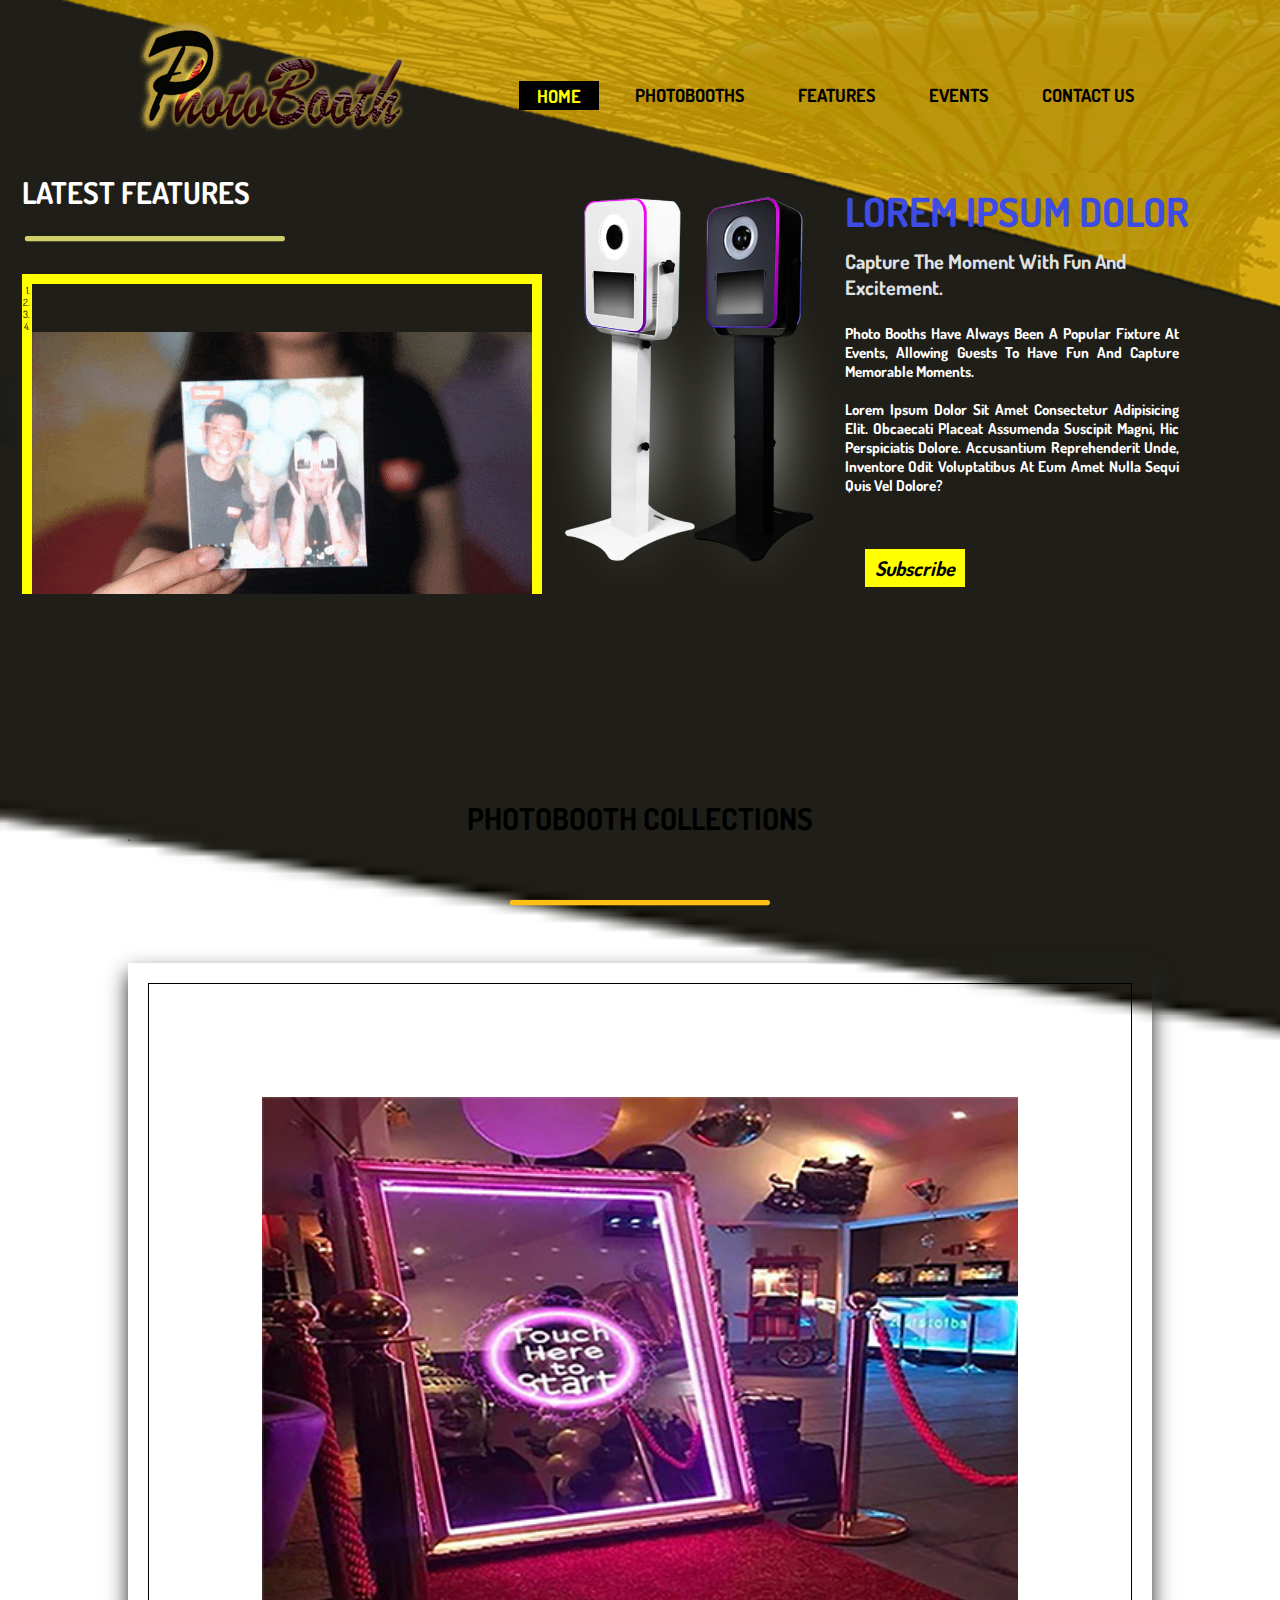
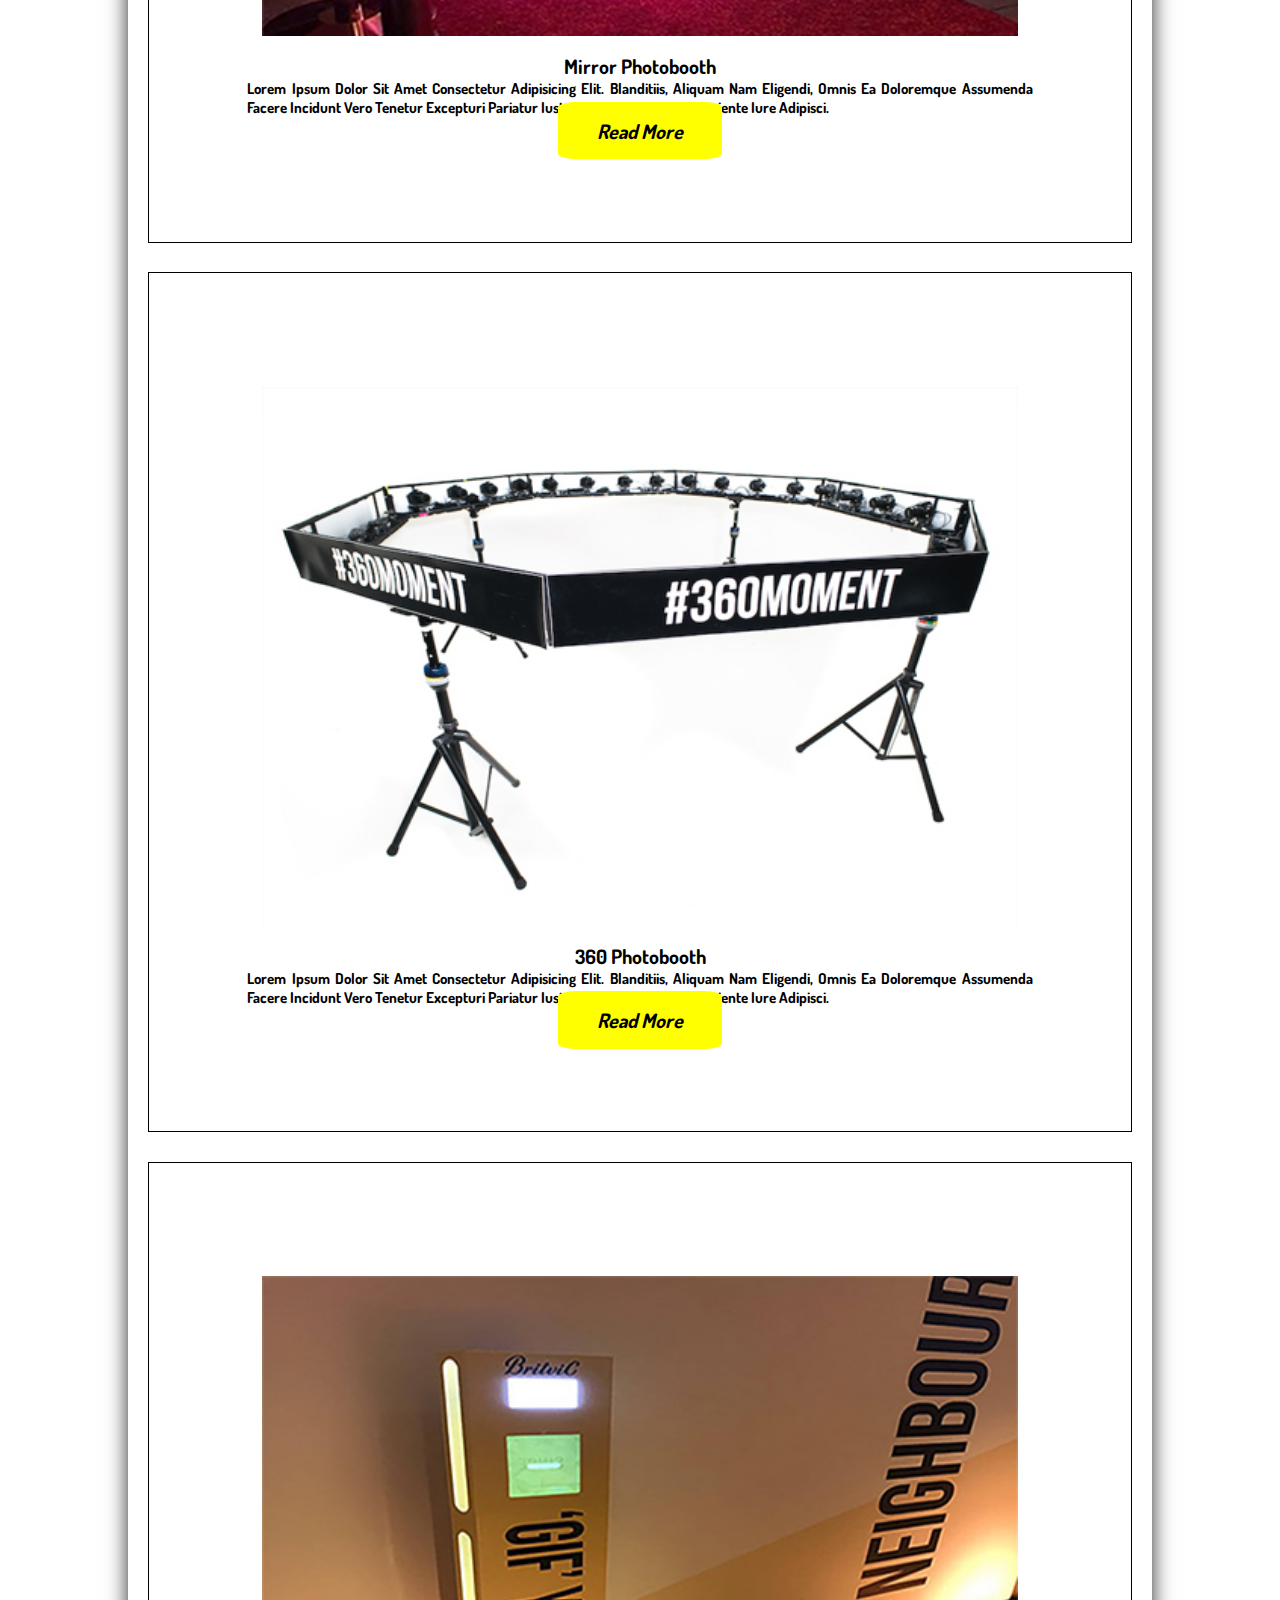
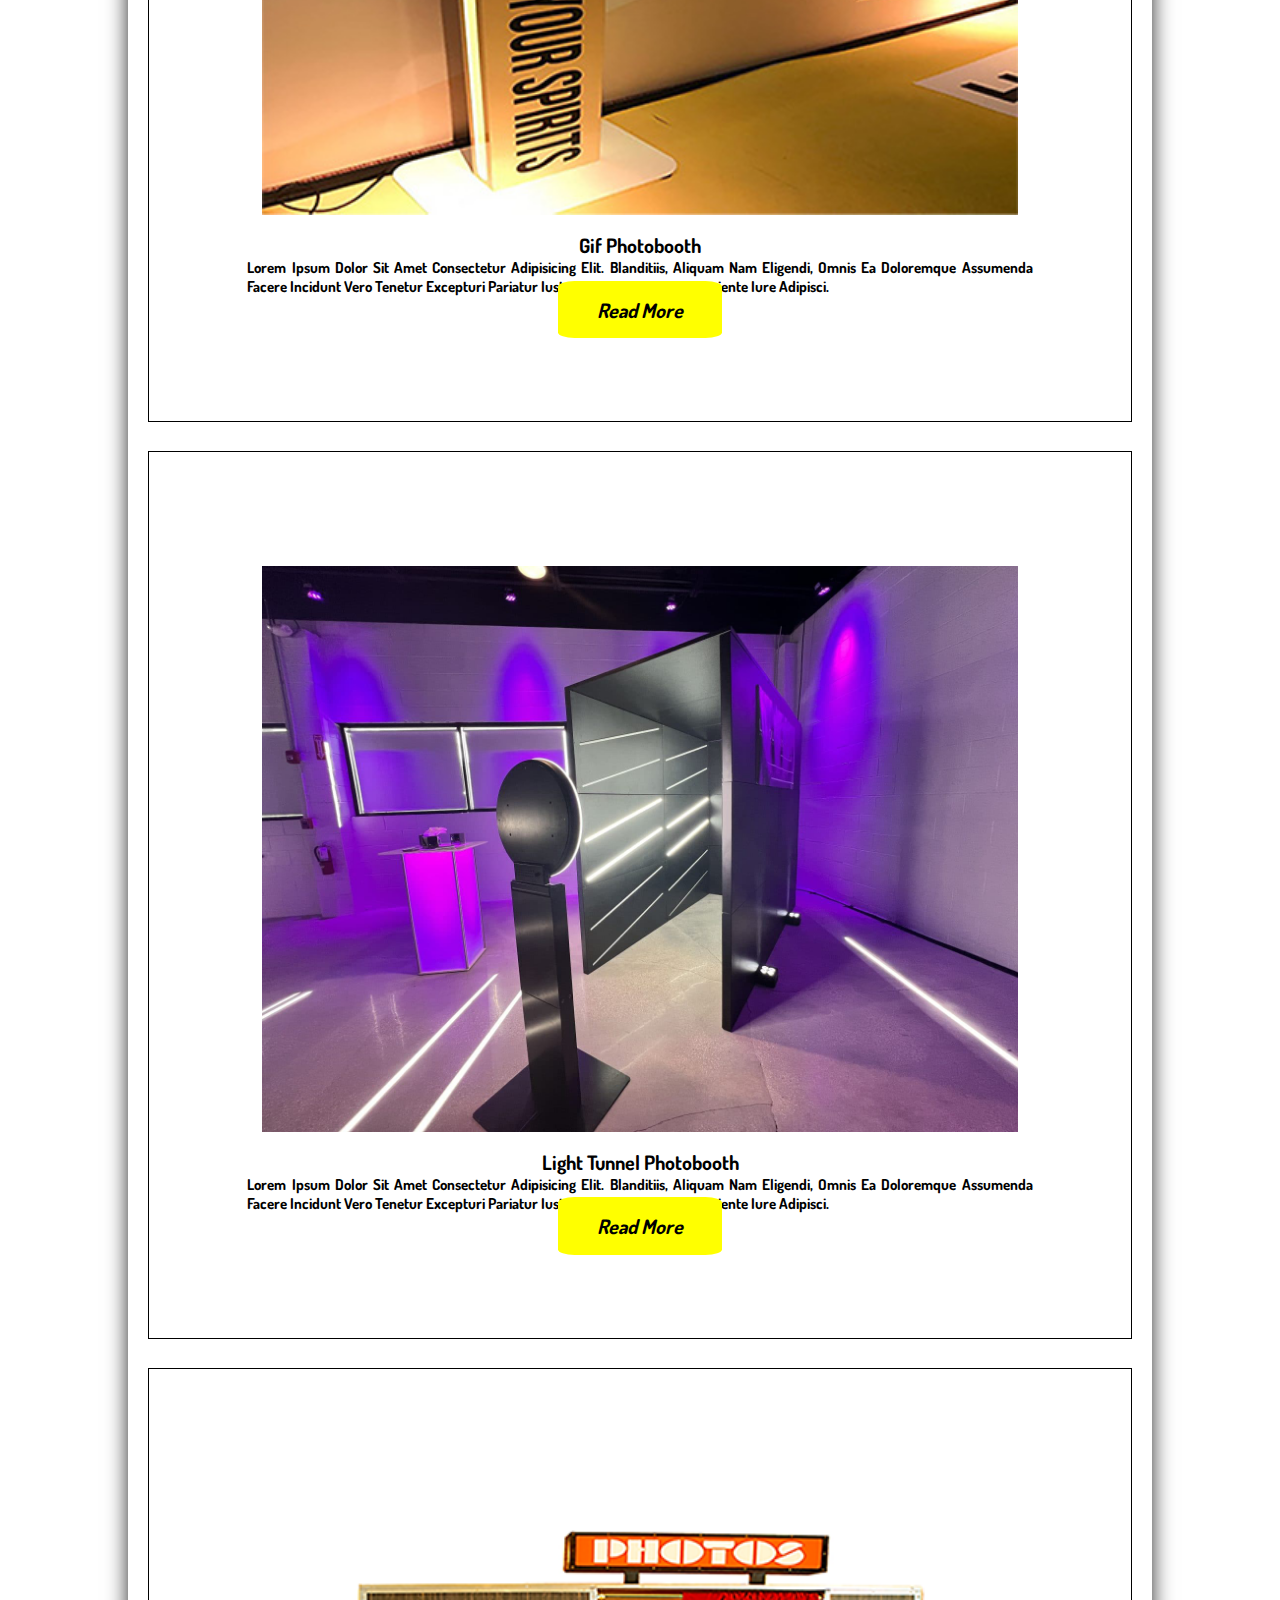
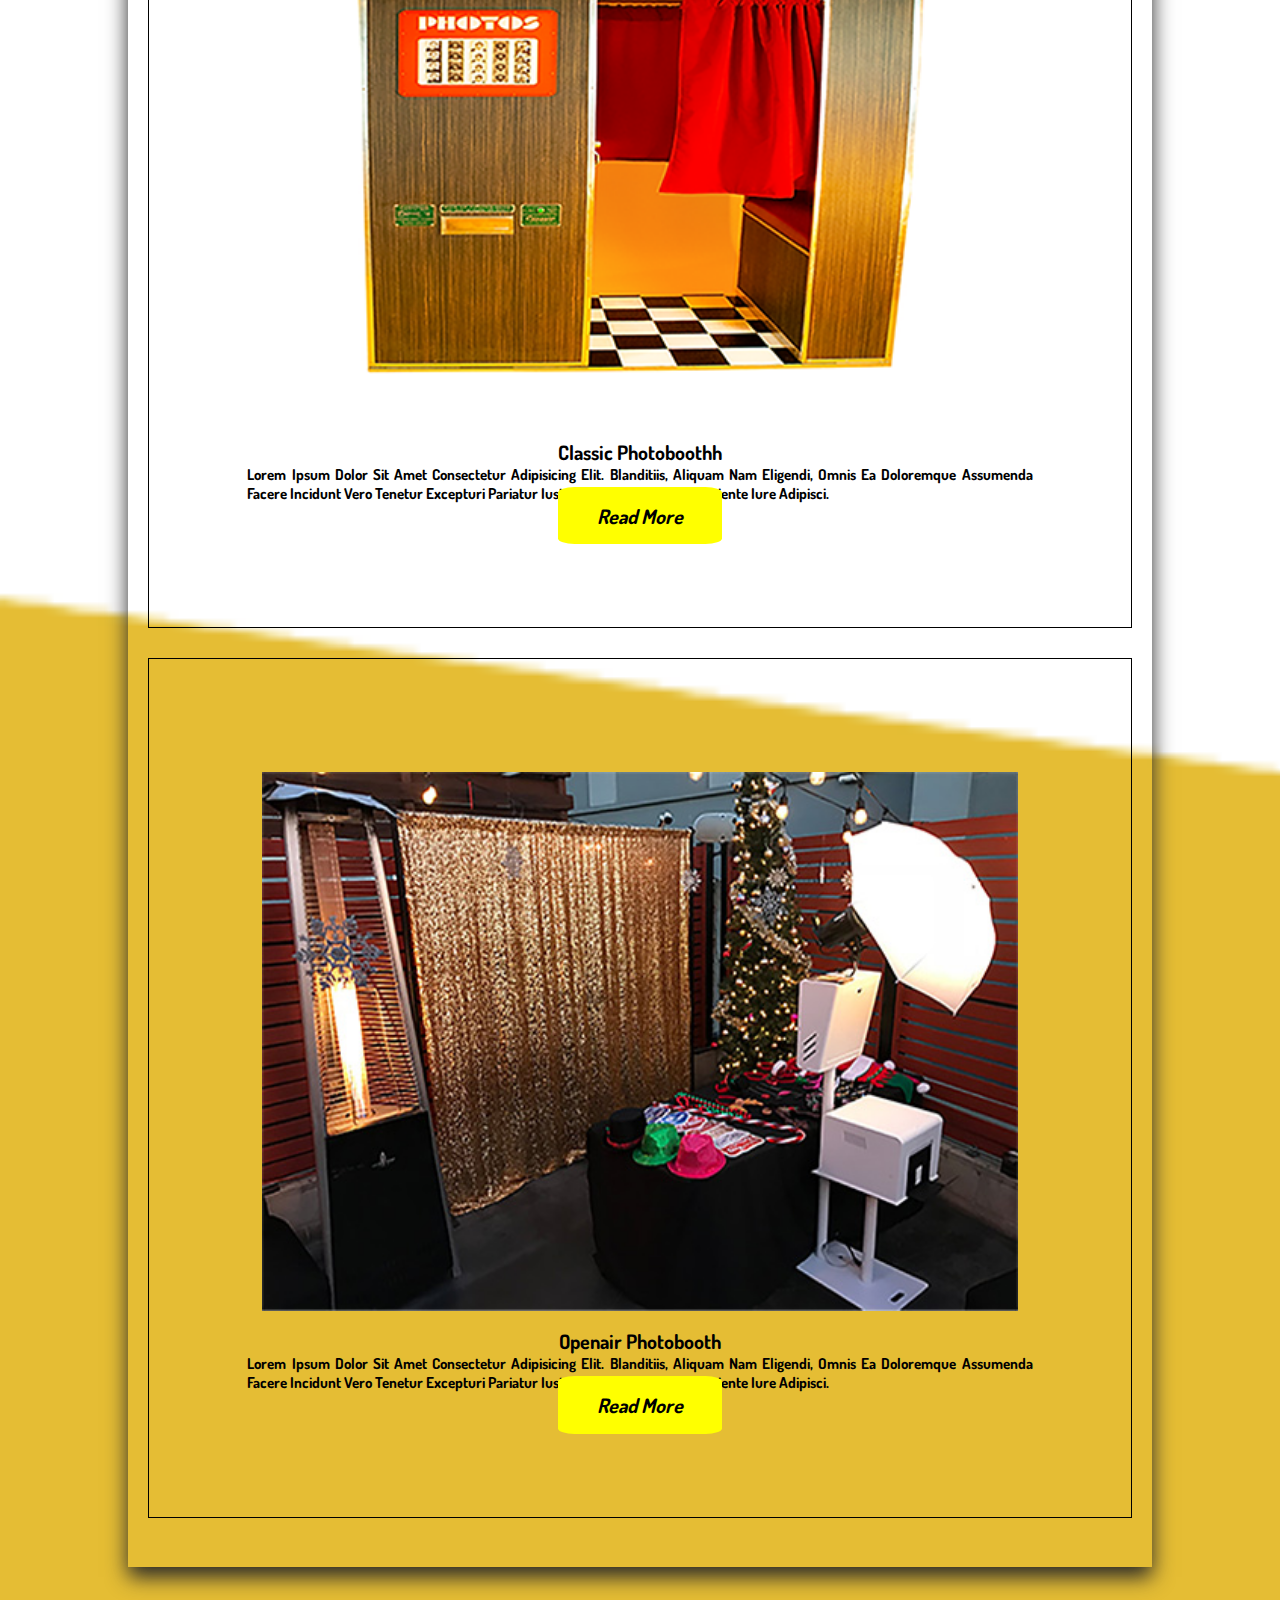
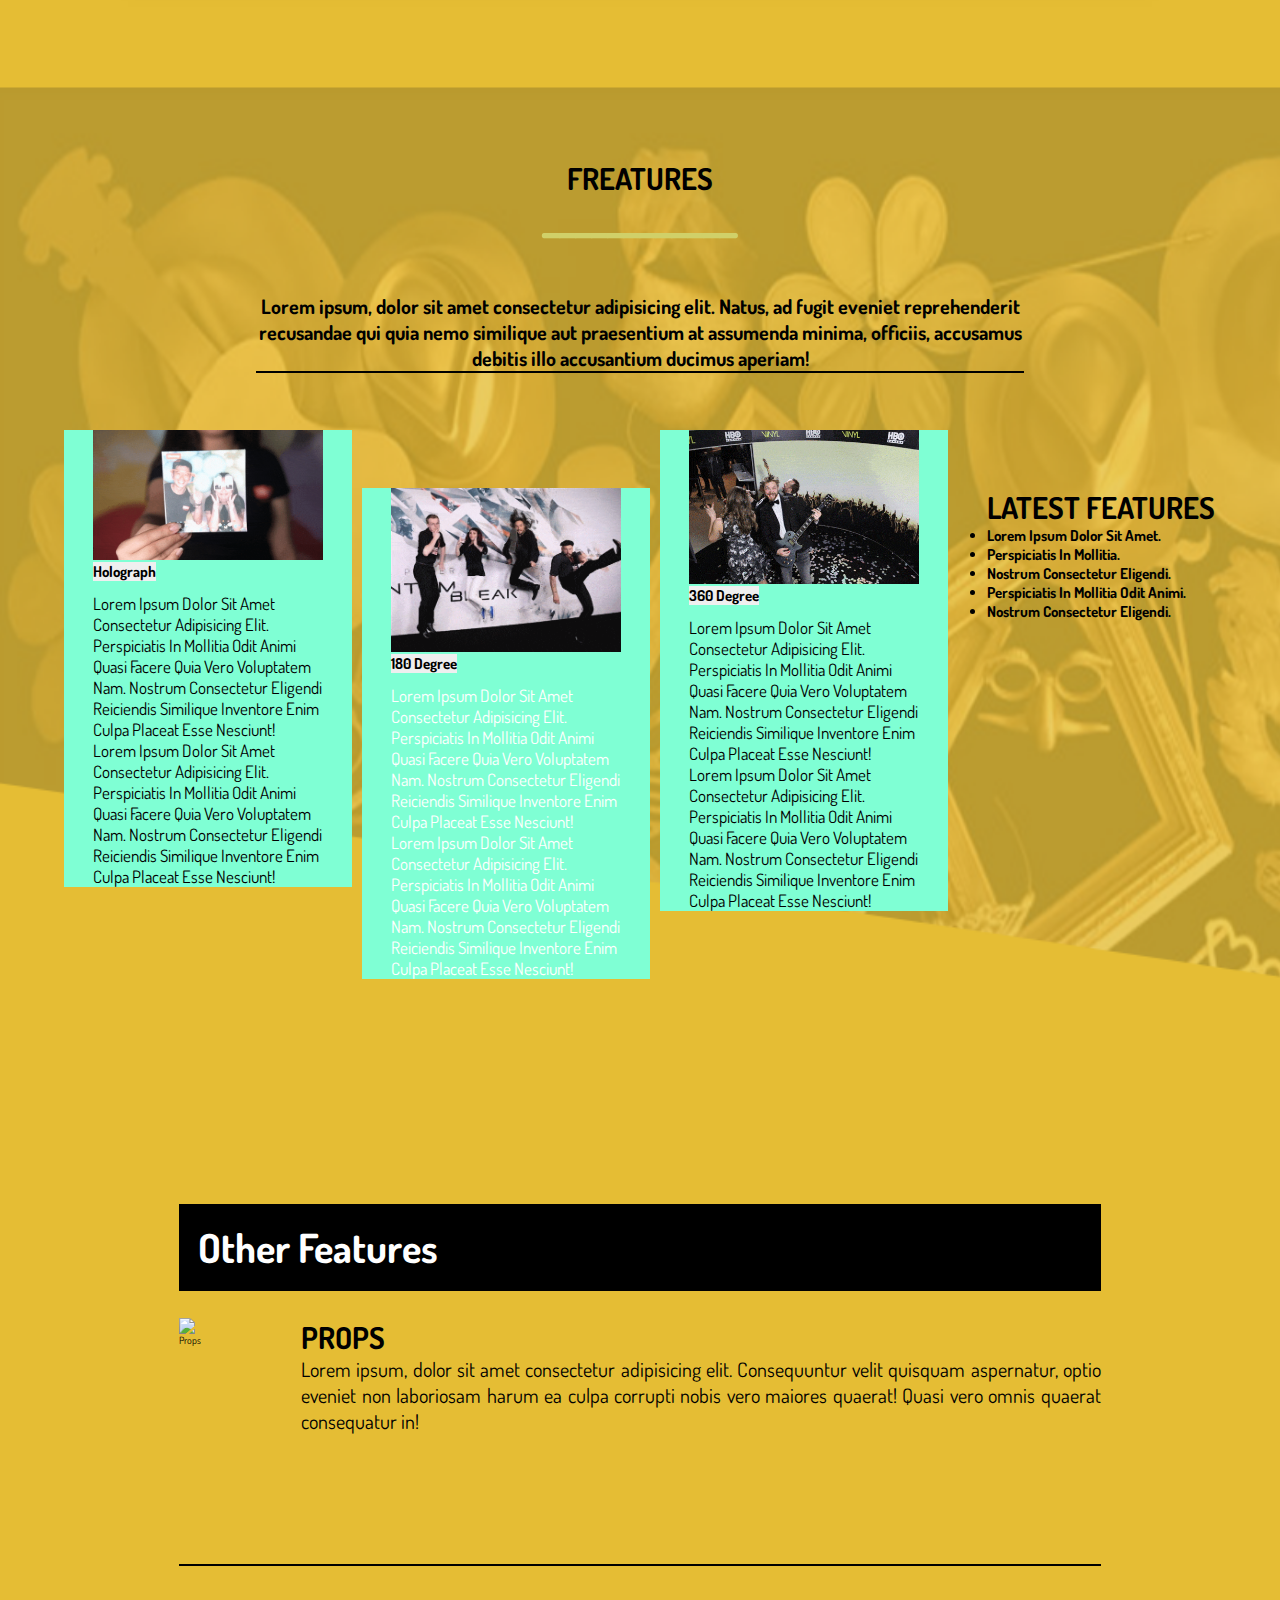
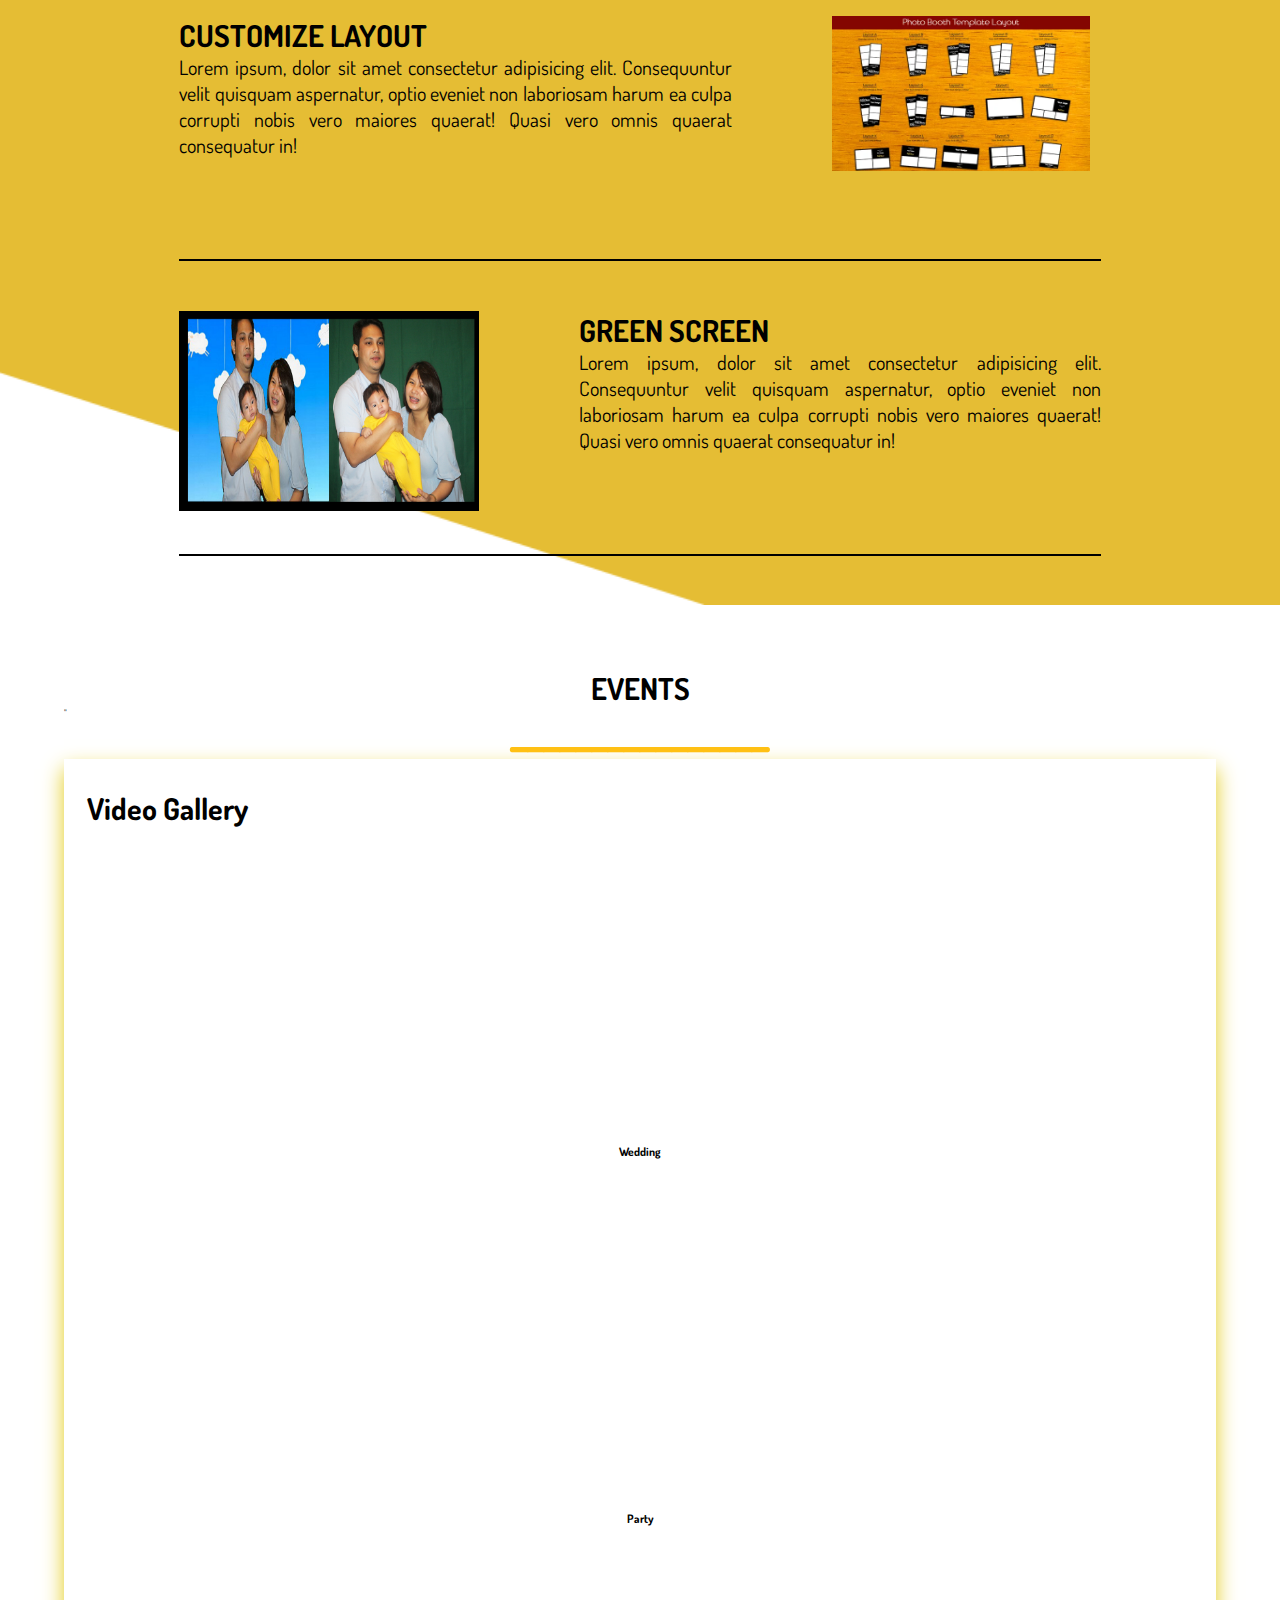
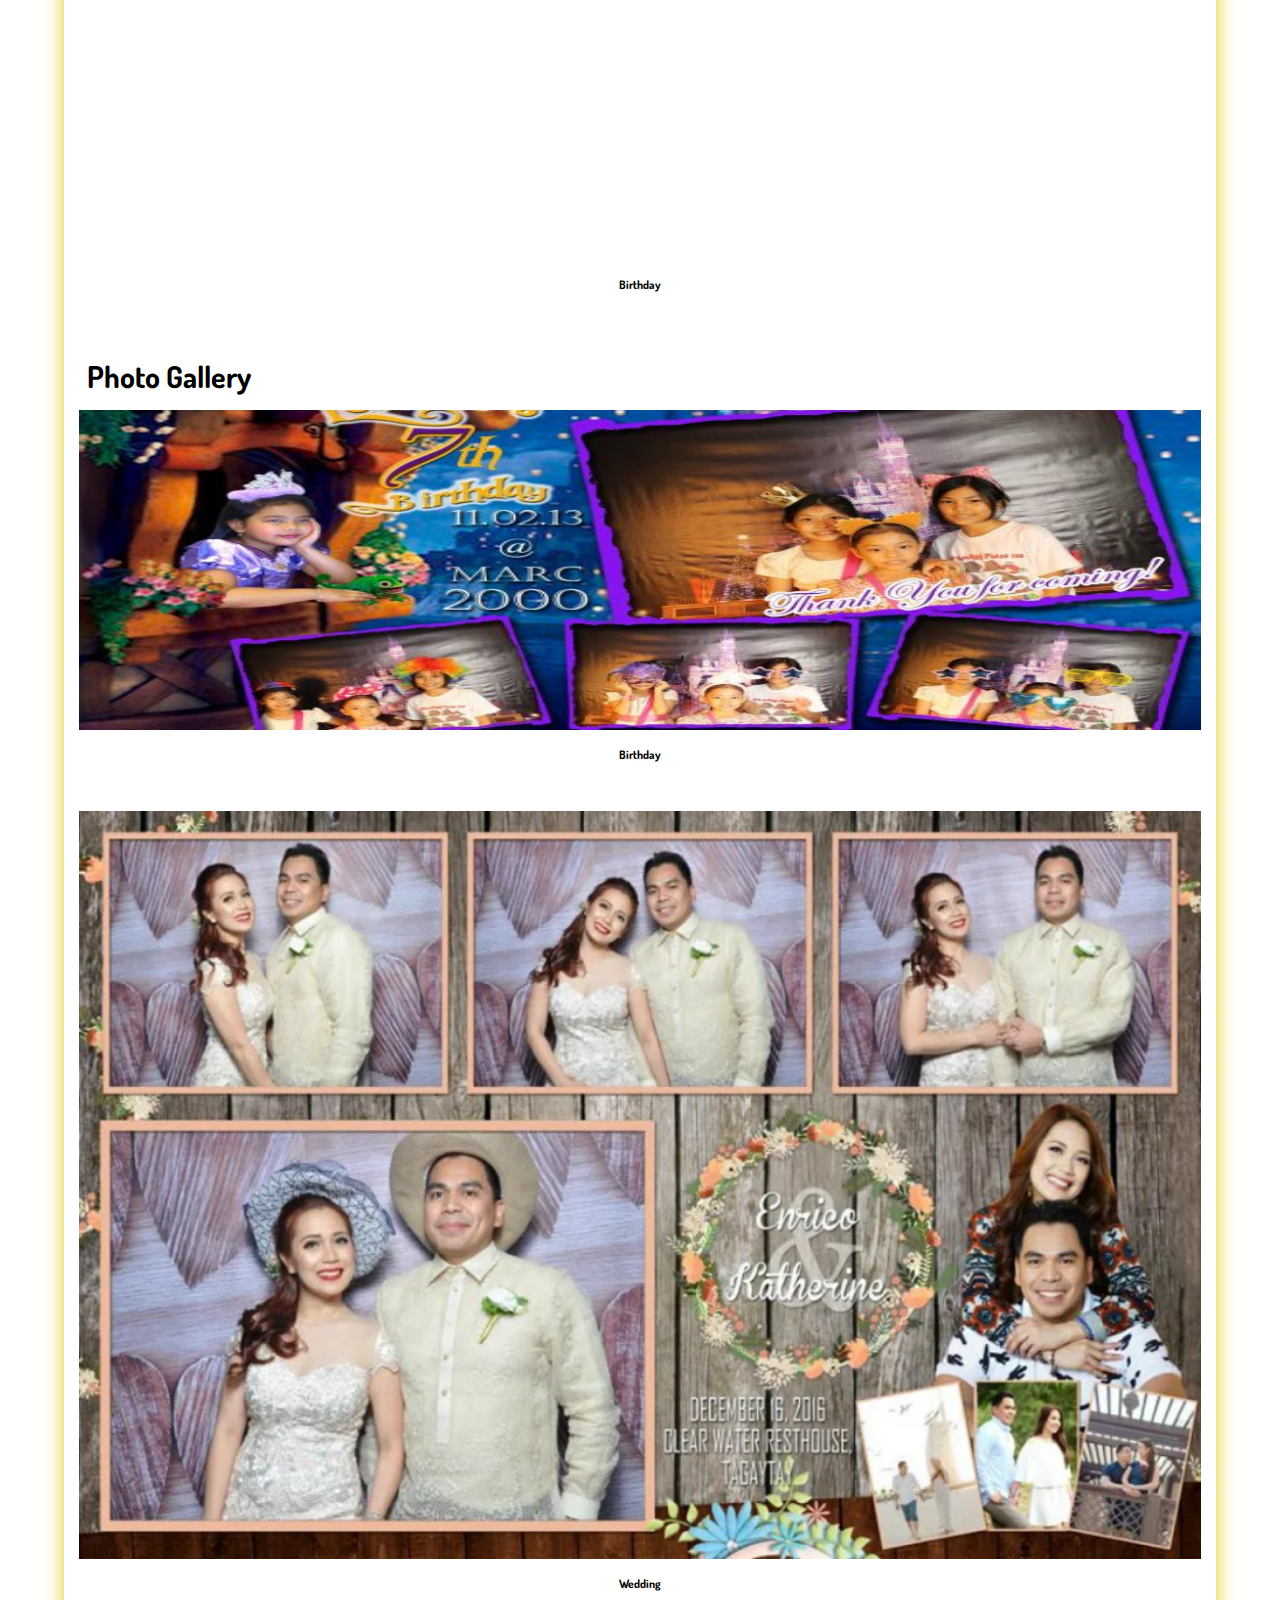
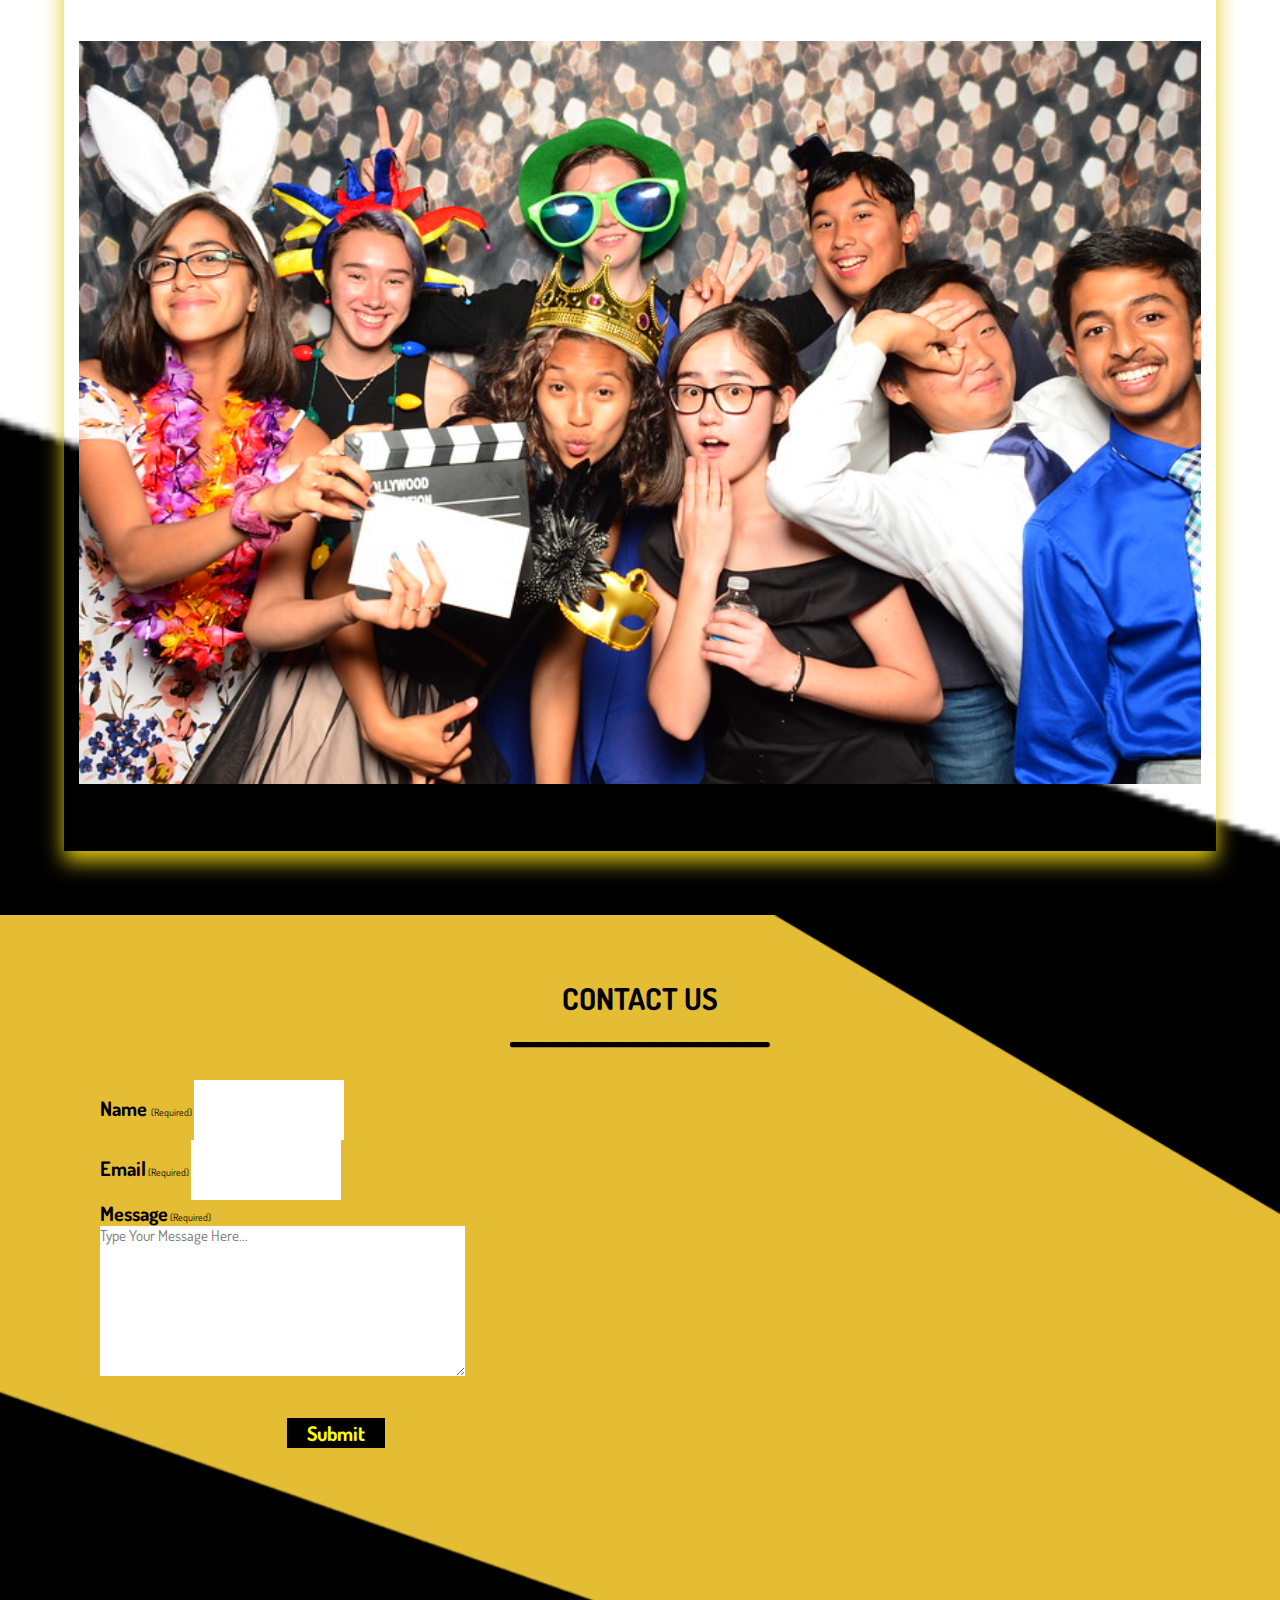
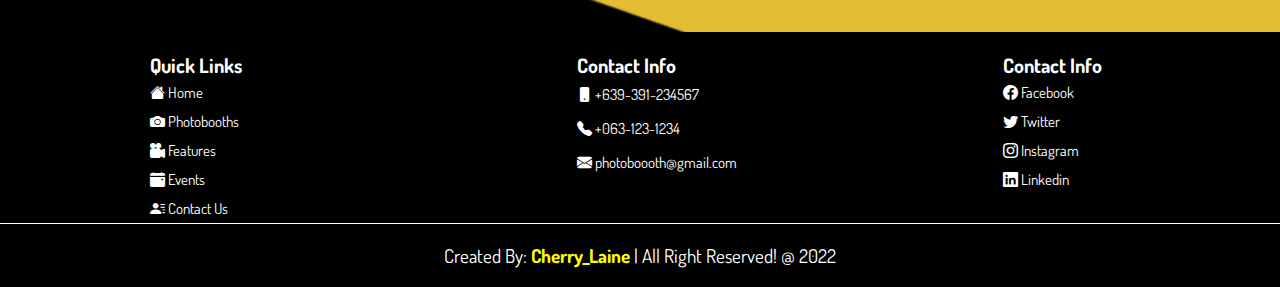
==== commit 12297795: "Added events file" ====
--- a/index.html
+++ b/index.html
@@ -23,6 +23,7 @@
 
     <!-- custom css file link -->
     <link rel="stylesheet" href="css/style.css" />
+    <link rel="stylesheet" href="css/photobooth.css" />
   </head>
  <body>
     <!--header section starts-->
@@ -383,7 +384,7 @@
           <h5 class=photogal>Photo Gallery</h5>
           <div class="col-md-4 col-sm-6">
             <div class="events-area">
-              <img class="img-events1" src="img/Gal1.jpg" alt="360">
+              <a href="events.html"><img class="img-events1" src="img/Gal1.jpg" alt="360"></a>
                 <div class="events-content">
                   <h3>Birthday</h3>
               </div>
--- a/css/photobooth.css
+++ b/css/photobooth.css
@@ -0,0 +1,499 @@
+/* Font link*/
+@import url("https://fonts.googleapis.com/css2?family=Dosis:wght@200;300;400;500;600;700;800&display=swap");
+
+* {
+  font-family: "Dosis", sans-serif;
+  margin: 0;
+  padding: 0;
+  box-sizing: border-box;
+  outline: none;
+  border: none;
+  text-decoration: none;
+  transition: all 0.4s cubic-bezier(0.43, 1.1, 0.62, 1.08);
+  text-transform: capitalize;
+}
+body {
+  display: flex;
+  flex-direction: column;
+  height: 100%;
+  background-color: rgb(217, 184, 36);
+}
+
+html {
+  font-size: 62.5%;
+  overflow-x: hidden;
+  scroll-behavior: smooth;
+  scroll-padding-top: 6rem;
+}
+
+html::-webkit-scrollbar {
+  width: 1rem;
+}
+
+html::-webkit-scrollbar-track {
+  background-color: rgb(74, 74, 61);
+}
+
+html::-webkit-scrollbar-thumb {
+  background-color: rgb(208, 159, 62);
+}
+
+section {
+  padding: 0 10%;
+}
+
+.navbar {
+  display: inline-block;
+
+  color: black;
+  font-size: 4rem;
+  cursor: pointer;
+  justify-content: space-between;
+}
+
+.header {
+  display: flex;
+  align-items: center;
+  justify-content: space-between;
+  background-image: url("../img/background1.png");
+  background-size: cover;
+  top: 0;
+  left: 0;
+  right: 0;
+}
+
+.header .logo {
+  width: 30%;
+}
+
+.header .navbar .ahover {
+  font-size: 1.8rem;
+  margin-left: 1rem;
+  padding: 0.3em 1em;
+  color: black;
+  text-transform: uppercase;
+  font-weight: bold;
+  text-decoration: none;
+}
+
+.aactive {
+  font-size: 1.8rem;
+  margin-left: 1rem;
+  padding: 0.2em 1em;
+  text-transform: uppercase;
+  font-weight: bold;
+  text-decoration: none;
+  color: yellow;
+  background-color: black;
+}
+.aactive:hover {
+  color: yellow;
+  background-color: black;
+  border: 1px solid black;
+  border-radius: 30%;
+}
+.header .navbar .ahover:hover {
+  color: yellow;
+  background-color: black;
+  border-radius: 30%;
+}
+
+#menu-btn {
+  font-size: 5rem;
+  cursor: pointer;
+  display: none;
+}
+
+/*-----------MIRROR BOOTH-------------- */
+
+.holygrail {
+  flex: 1 0 auto;
+  display: flex;
+  flex-direction: column;
+  background-image: url("../img/photoback.png");
+  background-size: cover;
+}
+.block {
+  padding: 1rem 0;
+}
+.text-inverse {
+  color: white;
+}
+.mirror-section {
+  padding-top: 5%;
+  position: relative;
+  text-align: center;
+  color: white;
+}
+
+.mirrror-img {
+  width: 100vh;
+  width: 100vh;
+}
+.center {
+  position: absolute;
+  top: 80%;
+  left: 50%;
+  transform: translate(-50%, -50%);
+  opacity: 70%;
+}
+.center h2 {
+  font-weight: bold;
+  font-size: 5em;
+
+  text-transform: uppercase;
+  color: rgb(206, 193, 45);
+  background-color: black;
+}
+.center h2:hover {
+  background-color: yellow;
+  color: black;
+  font-size: 5em;
+  cursor: pointer;
+  -webkit-transition: background-color 2s ease-in-out;
+  -moz-transition: background-color 2s ease-in-out;
+  -o-transition: background-color 2s ease-in-out;
+  transition: background-color 2s ease-in-out;
+}
+
+.sub-mirror {
+  font-weight: bold;
+  font-size: 3em;
+  color: rgb(255, 255, 255);
+  padding: 10% 10%;
+  text-transform: capitalize;
+}
+.phar {
+  padding-top: 5%;
+  padding: 0 10%;
+  text-align: justify;
+}
+.phar p {
+  font-size: 2em;
+  padding-bottom: 5%;
+  text-transform: none;
+}
+.col-lg-9 {
+  padding-bottom: 5%;
+}
+.mb-4 {
+  padding-bottom: 3%;
+}
+
+aside {
+  padding-top: 5%;
+}
+
+.aside-booth {
+  font-size: 2em;
+  margin-top: 5%;
+  color: rgb(0, 0, 0);
+  padding: 2%;
+  font-weight: bold;
+  background-color: white;
+}
+.mb-4 h2 {
+  color: rgb(0, 0, 0);
+}
+.side-pic img {
+  width: 30vh;
+  height: 20vh;
+}
+/* -----------------FOOTER START------------------- */
+footer {
+  background-image: url("../img/background8.png");
+  background-size: cover;
+}
+.links {
+  display: grid;
+  grid-template-columns: 1fr 1fr 1fr;
+  grid-template-rows: auto;
+  padding-top: 2em;
+}
+.quick-links {
+  margin-left: 15em;
+}
+.quick-links h5 {
+  font-size: 2em;
+  color: rgb(255, 255, 255);
+}
+.quick-links ul {
+  list-style: none;
+}
+.quick-links li {
+  padding: 0.5em 0;
+}
+.quick-links a {
+  font-size: 1.5em;
+  text-decoration: none;
+  color: rgb(255, 255, 255);
+}
+.quick-links a:hover {
+  text-decoration: underline;
+}
+.extra-links {
+  margin-left: 15em;
+}
+.cotact-info {
+  margin-left: 15em;
+}
+.cotact-info h5 {
+  font-size: 2em;
+  color: rgb(255, 255, 255);
+}
+.cotact-info ul {
+  list-style: none;
+}
+.cotact-info li {
+  padding: 0.5em 0;
+  font-size: 1.5em;
+  text-decoration: none;
+  text-transform: none;
+  color: rgb(255, 255, 255);
+}
+.cotact-info a {
+  font-size: 1em;
+  text-decoration: none;
+  color: rgb(255, 255, 255);
+}
+.cotact-info a:hover {
+  text-decoration: underline;
+}
+
+.social-info {
+  margin-left: 15em;
+}
+.social-info h5 {
+  font-size: 2em;
+  color: rgb(255, 255, 255);
+}
+.social-info ul {
+  list-style: none;
+}
+.social-info li {
+  padding: 0.5em 0;
+}
+.social-info a {
+  font-size: 1.5em;
+  text-decoration: none;
+  color: rgb(255, 255, 255);
+}
+.social-info a:hover {
+  text-decoration: underline;
+}
+.links .main-footer {
+  grid-column: span 4;
+  border-top: 1px solid rgb(162, 161, 161);
+  margin: 0 13em;
+}
+.footer-reserved {
+  text-align: center;
+  font-size: 1.9em;
+  padding: 1em;
+  border-top: 1px solid white;
+  color: rgb(255, 255, 255);
+}
+.cherry {
+  color: yellow;
+}
+
+/* ----------PHOTOBOOTH START--------------------- */
+.container {
+  margin-top: 5%;
+  padding: 20px;
+  box-shadow: 0 10px 20px rgb(40, 40, 40);
+}
+.col-md-4 {
+  padding-bottom: 3%;
+}
+.booth-section {
+  background-image: url("../img/background3.png");
+  background-size: cover;
+  padding-bottom: 5%;
+}
+.img-area .info {
+  font-size: 1.5em;
+  text-align: justify;
+}
+
+.img-area img:hover {
+  border-radius: 30%;
+  background-color: rgb(216, 199, 50);
+  font-size: larger;
+  transition: all cubic-bezier(0.075, 0.82, 0.165, 1);
+}
+
+.booth-section h2 {
+  font-size: 3em;
+  font-weight: bold;
+  text-transform: uppercase;
+  text-align: center;
+  padding-top: 20%;
+  grid-gap: 10%;
+}
+
+.booth-section > .line {
+  margin-top: -20%;
+
+  color: rgb(255, 192, 19);
+  font-size: 5em;
+}
+.img-area {
+  display: inline-block;
+  text-align: center;
+  padding: 10%;
+  border: 1px solid black;
+}
+
+.img-area img {
+  width: 100%;
+  height: auto;
+  padding: 15px;
+}
+
+.content {
+  font-weight: bold;
+  text-transform: uppercase;
+  text-align: center;
+}
+
+.content .booth-btn {
+  text-decoration: none;
+  color: black;
+  font-size: 2em;
+  font-weight: bold;
+}
+
+.container .booth-button {
+  text-align: center;
+  margin-top: 3%;
+}
+.booth-btn1 {
+  font-size: 2em;
+  font-weight: bold;
+  font-style: italic;
+  color: black;
+  text-decoration: none;
+  background-color: yellow;
+  padding: 2% 5%;
+  border: 1px;
+  border-radius: 10%;
+}
+
+/* ----------PHOTOBOOTH  END--------------------- */
+@media screen and (max-width: 1800px) {
+  .mirrror-img {
+    width: 100vh;
+    width: 100vh;
+  }
+}
+@media screen and (max-width: 1200px) {
+  .mirrror-img {
+    width: 60vh;
+    width: 60vh;
+  }
+  .side-pic img {
+    width: 20vh;
+    height: 20vh;
+  }
+  .center {
+    font-size: 0.7em;
+  }
+}
+
+@media screen and (max-width: 991px) {
+  .mirrror-img {
+    width: 50vh;
+    width: 50vh;
+  }
+  .side-pic img {
+    width: 10vh;
+    height: 10vh;
+  }
+}
+
+@media screen and (min-width: 768px) {
+  .holygrail {
+    flex-direction: row;
+  }
+}
+
+@media screen and (max-width: 768px) {
+  /* ---------------Start of Header----------------*/
+  #menu-btn {
+    display: inline-block;
+  }
+
+  .fa-times {
+    transform: rotate(180deg);
+  }
+  .header .logo {
+    width: 40%;
+  }
+
+  .header .navbar {
+    position: absolute;
+    /* color: white; */
+    top: 11%;
+    left: 0;
+    right: 0;
+    text-align: center;
+    background-color: rgb(211, 181, 47);
+    clip-path: polygon(0 0, 100% 0, 100% 0, 0 0);
+    z-index: 3;
+  }
+
+  .header .navbar.active {
+    clip-path: polygon(0 0, 100% 0, 100% 100%, 0 100%);
+  }
+
+  .header .navbar a {
+    display: block;
+    font-size: 0.8em;
+    color: rgb(223, 171, 40);
+  }
+  /* ---------------End of Header----------------*/
+  .links {
+    display: inline-block;
+    padding: 0 20%;
+  }
+  .mirrror-img {
+    width: 50vh;
+    width: 50vh;
+  }
+
+  .holygrail {
+    background-image: url("../img/photoback2.png");
+    background-size: cover;
+  }
+}
+
+@media (max-width: 650px) {
+  .center {
+    font-size: 0.5em;
+  }
+
+  .booth-section h2 {
+    color: white;
+  }
+}
+
+@media screen and (min-width: 320px) and (max-width: 480px) {
+  .center {
+    font-size: 0.3em;
+  }
+  .mirrror-img {
+    width: 30vh;
+    width: 30vh;
+  }
+}
+
+@media screen and (max-width: 321px) {
+  .center {
+    font-size: 0.2em;
+  }
+  .mirrror-img {
+    width: 20vh;
+    width: 20vh;
+  }
+}
